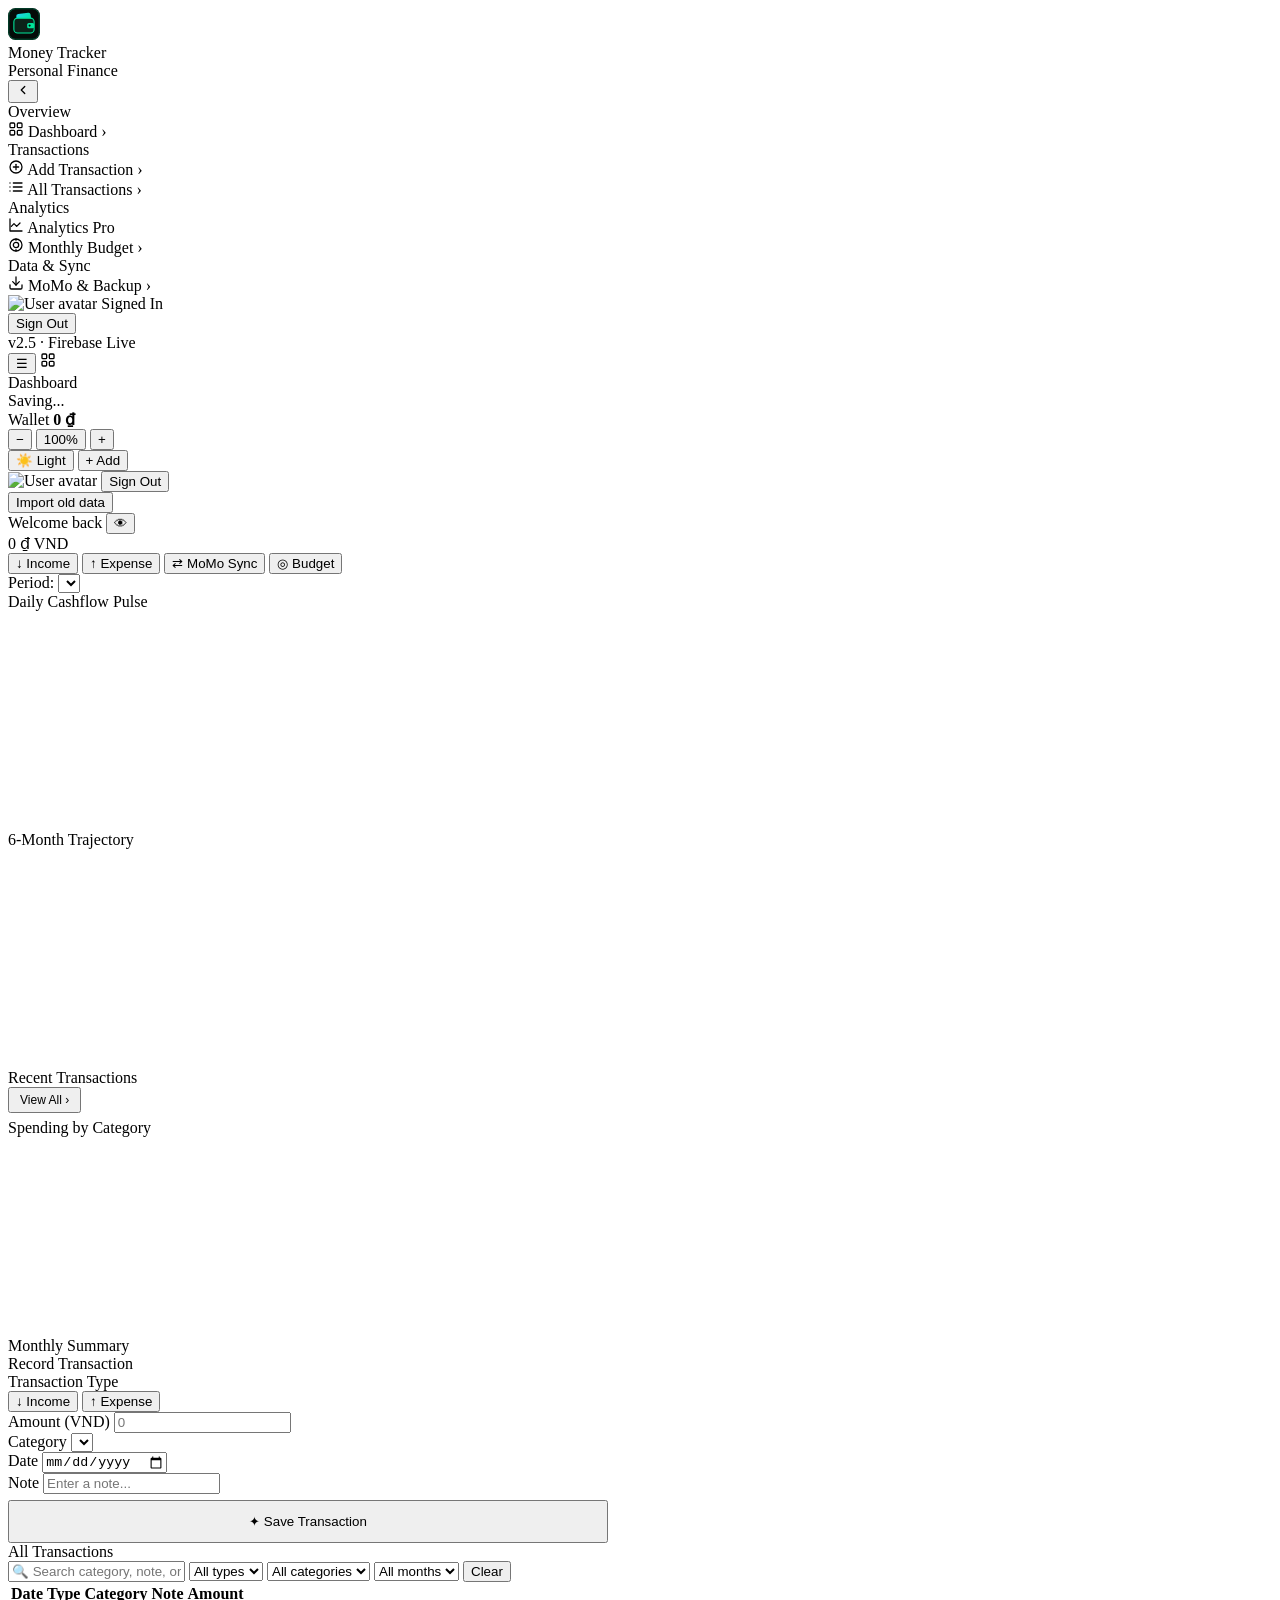
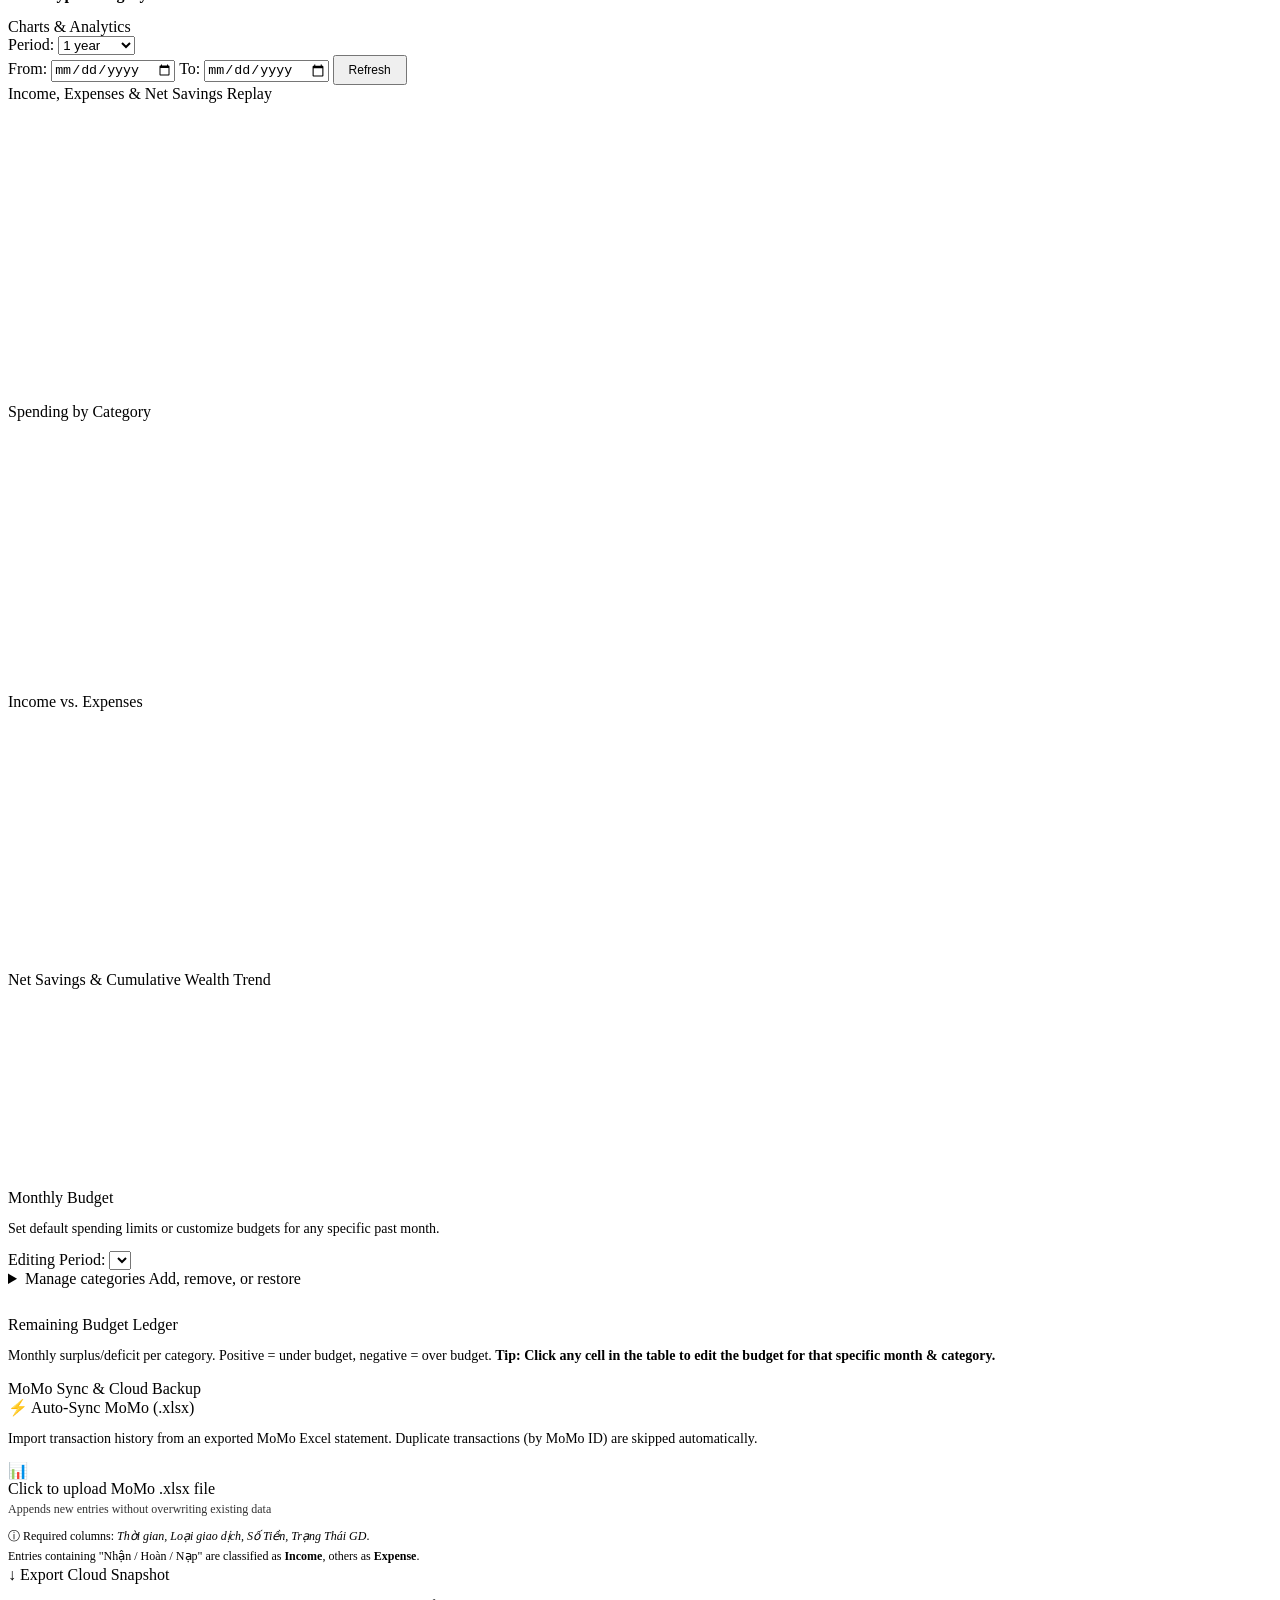
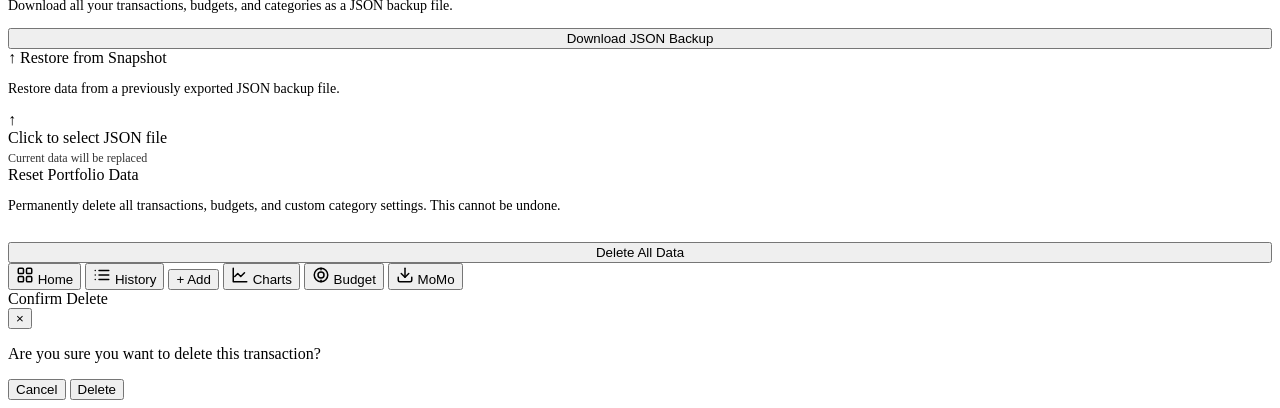
==== Web-App/public/index.html @ 8791481b "fix(security): harden WebView host allowlist, IPC receiver, Firestore rules, and CDN SRI" ====
<!DOCTYPE html>
<html lang="en">
<head>
<meta charset="UTF-8">
<meta name="viewport" content="width=device-width, initial-scale=1.0, minimum-scale=0.5, maximum-scale=5.0, user-scalable=yes, viewport-fit=cover">
<title>Money Tracker</title>
<link rel="icon" href="/icon-192.svg?v=19" type="image/svg+xml">
<link rel="manifest" href="/manifest.json">
<meta name="theme-color" content="#040A08">
<meta name="apple-mobile-web-app-capable" content="yes">
<meta name="apple-mobile-web-app-status-bar-style" content="black-translucent">
<link rel="preconnect" href="https://fonts.googleapis.com">
<link rel="preconnect" href="https://fonts.gstatic.com" crossorigin>
<link href="https://fonts.googleapis.com/css2?family=JetBrains+Mono:wght@500;600;700&family=Plus+Jakarta+Sans:wght@400;500;600;700;800&display=swap" rel="stylesheet">
<link rel="stylesheet" href="/assets/css/app.css">

<!-- Firebase SDKs (compat v10) -->
<script src="https://www.gstatic.com/firebasejs/10.7.0/firebase-app-compat.js"></script>
<script src="https://www.gstatic.com/firebasejs/10.7.0/firebase-auth-compat.js"></script>
<script src="https://www.gstatic.com/firebasejs/10.7.0/firebase-firestore-compat.js"></script>

<!-- Chart.js (pinned v4.4.8 with Subresource Integrity) -->
<script src="https://cdn.jsdelivr.net/npm/chart.js@4.4.8/dist/chart.umd.min.js" integrity="sha384-T/4KgSWuZEPozpPz7rnnp/5lDSnpY1VPJCojf1S81uTHS1E38qgLfMgVsAeRCWc4" crossorigin="anonymous"></script>
</head>
<body>

<!-- Loading Screen (shown while Firebase checks auth) -->
<div id="loading-screen">
  <div class="loading-spinner"></div>
</div>

<!-- Login Screen -->
<div id="login-screen" style="display:none">
  <div class="login-card">
    <div class="login-brand-badge">
      <svg width="52" height="52" viewBox="0 0 120 120" fill="none">
        <rect width="120" height="120" rx="28" fill="#040B08"/>
        <rect x="2" y="2" width="116" height="116" rx="26" stroke="#00E599" stroke-opacity="0.35" stroke-width="2.5"/>
        <rect x="30" y="24" width="54" height="36" rx="8" transform="rotate(-8 30 24)" fill="url(#loginWalletGrad)"/>
        <rect x="22" y="38" width="76" height="56" rx="14" fill="#0B2219" stroke="#00E599" stroke-width="3.2"/>
        <rect x="72" y="56" width="26" height="20" rx="6" fill="url(#loginWalletGrad)"/>
        <circle cx="81" cy="66" r="3.5" fill="#040B08"/>
        <defs>
          <linearGradient id="loginWalletGrad" x1="30" y1="24" x2="84" y2="60" gradientUnits="userSpaceOnUse">
            <stop stop-color="#22D3EE"/>
            <stop offset="1" stop-color="#00E599"/>
          </linearGradient>
        </defs>
      </svg>
    </div>
    <h1>Money <span>Tracker</span></h1>
    <p>Sign in to sync your financial portfolio across all your devices</p>
    <button id="google-signin-btn" onclick="signIn()">Sign in with Google</button>
    <p class="login-note">Your data is encrypted and stored securely on Firebase.</p>
  </div>
</div>

<!-- Sidebar overlay for mobile -->
<div id="sidebar-overlay" onclick="closeSidebar()"></div>

<!-- Sidebar -->
<nav id="sidebar">
  <div class="sidebar-header">
    <div class="sidebar-brand-row">
      <div class="sidebar-brand-logo" title="Money Tracker">
        <svg width="32" height="32" viewBox="0 0 120 120" fill="none">
          <rect width="120" height="120" rx="28" fill="#040B08"/>
          <rect x="3" y="3" width="114" height="114" rx="25" stroke="#00E599" stroke-opacity="0.4" stroke-width="3"/>
          <rect x="30" y="24" width="54" height="36" rx="8" transform="rotate(-8 30 24)" fill="url(#navWalletGrad)"/>
          <rect x="22" y="38" width="76" height="56" rx="14" fill="#0B2219" stroke="#00E599" stroke-width="4"/>
          <rect x="72" y="56" width="26" height="20" rx="6" fill="url(#navWalletGrad)"/>
          <circle cx="81" cy="66" r="4" fill="#040B08"/>
          <defs>
            <linearGradient id="navWalletGrad" x1="30" y1="24" x2="84" y2="60" gradientUnits="userSpaceOnUse">
              <stop stop-color="#22D3EE"/>
              <stop offset="1" stop-color="#00E599"/>
            </linearGradient>
          </defs>
        </svg>
      </div>
      <div class="sidebar-brand-text">
        <div class="sidebar-logo">Money <span>Tracker</span></div>
        <div class="sidebar-subtitle">Personal Finance</div>
      </div>
      <button type="button" id="sidebar-collapse-btn" class="sidebar-collapse-btn" onclick="toggleSidebarCollapse()" title="Collapse / Expand Sidebar" aria-label="Collapse or expand sidebar">
        <svg width="14" height="14" viewBox="0 0 24 24" fill="none" stroke="currentColor" stroke-width="2.2" stroke-linecap="round" stroke-linejoin="round"><polyline points="15 18 9 12 15 6"/></svg>
      </button>
    </div>
  </div>
  <div class="sidebar-nav">
    <div class="nav-section">Overview</div>
    <div class="nav-item active" role="button" tabindex="0" onclick="navigate('dashboard')" title="Dashboard">
      <span class="nav-item-left">
        <span class="nav-glyph">
          <svg width="16" height="16" viewBox="0 0 24 24" fill="none" stroke="currentColor" stroke-width="1.9" stroke-linecap="round" stroke-linejoin="round"><rect x="3" y="3" width="7" height="7" rx="1.5"/><rect x="14" y="3" width="7" height="7" rx="1.5"/><rect x="3" y="14" width="7" height="7" rx="1.5"/><rect x="14" y="14" width="7" height="7" rx="1.5"/></svg>
        </span>
        <span class="nav-label">Dashboard</span>
      </span>
      <span class="nav-chevron">›</span>
    </div>
    <div class="nav-section">Transactions</div>
    <div class="nav-item" role="button" tabindex="0" onclick="navigate('add')" title="Add Transaction">
      <span class="nav-item-left">
        <span class="nav-glyph">
          <svg width="16" height="16" viewBox="0 0 24 24" fill="none" stroke="currentColor" stroke-width="1.9" stroke-linecap="round" stroke-linejoin="round"><circle cx="12" cy="12" r="9"/><line x1="12" y1="8" x2="12" y2="16"/><line x1="8" y1="12" x2="16" y2="12"/></svg>
        </span>
        <span class="nav-label">Add Transaction</span>
      </span>
      <span class="nav-chevron">›</span>
    </div>
    <div class="nav-item" role="button" tabindex="0" onclick="navigate('list')" title="All Transactions">
      <span class="nav-item-left">
        <span class="nav-glyph">
          <svg width="16" height="16" viewBox="0 0 24 24" fill="none" stroke="currentColor" stroke-width="1.9" stroke-linecap="round" stroke-linejoin="round"><line x1="8" y1="6" x2="21" y2="6"/><line x1="8" y1="12" x2="21" y2="12"/><line x1="8" y1="18" x2="21" y2="18"/><line x1="3" y1="6" x2="3.01" y2="6"/><line x1="3" y1="12" x2="3.01" y2="12"/><line x1="3" y1="18" x2="3.01" y2="18"/></svg>
        </span>
        <span class="nav-label">All Transactions</span>
      </span>
      <span class="nav-chevron">›</span>
    </div>
    <div class="nav-section">Analytics</div>
    <div class="nav-item" role="button" tabindex="0" onclick="navigate('charts')" title="Analytics">
      <span class="nav-item-left">
        <span class="nav-glyph">
          <svg width="16" height="16" viewBox="0 0 24 24" fill="none" stroke="currentColor" stroke-width="1.9" stroke-linecap="round" stroke-linejoin="round"><path d="M3 3v18h18"/><polyline points="18 9 13 14 9 10 5 14"/></svg>
        </span>
        <span class="nav-label">Analytics</span>
      </span>
      <span class="nav-pro-badge">Pro</span>
    </div>
    <div class="nav-item" role="button" tabindex="0" onclick="navigate('budget')" title="Monthly Budget">
      <span class="nav-item-left">
        <span class="nav-glyph">
          <svg width="16" height="16" viewBox="0 0 24 24" fill="none" stroke="currentColor" stroke-width="1.9" stroke-linecap="round" stroke-linejoin="round"><circle cx="12" cy="12" r="9"/><circle cx="12" cy="12" r="4"/><line x1="12" y1="3" x2="12" y2="5"/><line x1="12" y1="19" x2="12" y2="21"/></svg>
        </span>
        <span class="nav-label">Monthly Budget</span>
      </span>
      <span class="nav-chevron">›</span>
    </div>
    <div class="nav-section">Data &amp; Sync</div>
    <div class="nav-item" role="button" tabindex="0" onclick="navigate('export')" title="MoMo &amp; Backup">
      <span class="nav-item-left">
        <span class="nav-glyph">
          <svg width="16" height="16" viewBox="0 0 24 24" fill="none" stroke="currentColor" stroke-width="1.9" stroke-linecap="round" stroke-linejoin="round"><path d="M21 15v4a2 2 0 0 1-2 2H5a2 2 0 0 1-2-2v-4"/><polyline points="7 10 12 15 17 10"/><line x1="12" y1="15" x2="12" y2="3"/></svg>
        </span>
        <span class="nav-label">MoMo &amp; Backup</span>
      </span>
      <span class="nav-chevron">›</span>
    </div>
  </div>
  <div class="sidebar-mobile-user" id="sidebar-mobile-user">
    <div class="sidebar-mobile-user-info">
      <img id="sidebar-user-avatar" src="/icon-192.svg" alt="User avatar">
      <span id="sidebar-user-name">Signed In</span>
    </div>
    <button type="button" class="sidebar-signout-btn" onclick="signOut()">Sign Out</button>
  </div>
  <div class="sidebar-footer" title="v2.5 · Firebase Live">
    <span class="live-status-dot"></span>
    <span class="sidebar-footer-text">v2.5 · Firebase Live</span>
  </div>
</nav>

<!-- Main content -->
<div id="main">
  <header class="topbar">
    <div class="topbar-left">
      <button id="menu-toggle" onclick="toggleSidebar()" aria-label="Toggle Menu">&#9776;</button>
      <span class="topbar-glyph">
        <svg width="16" height="16" viewBox="0 0 24 24" fill="none" stroke="currentColor" stroke-width="2" stroke-linecap="round" stroke-linejoin="round"><rect x="3" y="3" width="7" height="7" rx="1.5"/><rect x="14" y="3" width="7" height="7" rx="1.5"/><rect x="3" y="14" width="7" height="7" rx="1.5"/><rect x="14" y="14" width="7" height="7" rx="1.5"/></svg>
      </span>
      <div class="topbar-title" id="page-title">Dashboard</div>
    </div>
    <div class="topbar-actions">
      <div id="sync-indicator" title="Syncing...">
        <div class="sync-dot"></div>
        <span>Saving...</span>
      </div>
      <div class="topbar-wallet-pill" title="Net Balance (All-Time)">
        <span class="wallet-label">Wallet</span>
        <strong id="topbar-wallet-balance" class="sensitive-amount">0 ₫</strong>
      </div>
      <span class="current-month-label" id="current-month-label"></span>
      <div class="topbar-zoom-pill" role="group" aria-label="Interface Zoom">
        <button type="button" class="zoom-step-btn" onclick="adjustUiZoom(-10)" title="Zoom Out" aria-label="Zoom out">−</button>
        <button type="button" class="zoom-reset-btn" id="ui-zoom-label" onclick="resetUiZoom()" title="Reset Zoom to 100%" aria-label="Reset zoom">100%</button>
        <button type="button" class="zoom-step-btn" onclick="adjustUiZoom(10)" title="Zoom In" aria-label="Zoom in">+</button>
      </div>
      <button type="button" class="btn btn-outline theme-toggle-btn" id="theme-toggle-btn" onclick="toggleTheme()" title="Switch Light / Dark Mode" aria-label="Toggle Light or Dark Mode">
        ☀️ Light
      </button>
      <button class="btn btn-primary topbar-add-btn" onclick="navigate('add')">+ Add</button>
      <div class="topbar-user">
        <img id="user-avatar" src="/icon-192.svg" alt="User avatar">
        <span id="user-name"></span>
        <button id="signout-btn" onclick="signOut()">Sign Out</button>
      </div>
    </div>
  </header>

  <!-- DASHBOARD -->
  <div class="page active" id="page-dashboard">
    <!-- Migration banner -->
    <div id="migrate-banner">
      <span></span>
      <button>Import old data</button>
    </div>

    <!-- Genesis FX Hero Balance & Quick Action Banner -->
    <div class="gfx-hero-banner">
      <div class="gfx-hero-left">
        <div class="gfx-greeting-row">
          <span id="hero-greeting">Welcome back</span>
          <button type="button" class="gfx-eye-btn" id="privacy-toggle-btn" onclick="togglePrivacyMask()" title="Hide / Show balances" aria-label="Toggle balance visibility">👁</button>
        </div>
        <div class="gfx-balance-row">
          <span id="hero-balance-value" class="gfx-hero-number sensitive-amount">0 ₫</span>
          <span class="gfx-currency-tag">VND</span>
        </div>
        <div id="hero-balance-delta" class="gfx-delta-row"></div>
      </div>

      <div class="gfx-hero-actions">
        <button type="button" class="btn btn-primary gfx-pill-cta" onclick="quickAddTransaction('income')">
          ↓ Income
        </button>
        <button type="button" class="btn btn-outline gfx-pill-action" onclick="quickAddTransaction('expense')">
          ↑ Expense
        </button>
        <button type="button" class="btn btn-outline gfx-pill-action" onclick="navigate('export')">
          ⇄ MoMo Sync
        </button>
        <button type="button" class="btn btn-outline gfx-pill-action" onclick="navigate('budget')">
          ◎ Budget
        </button>
      </div>
    </div>

    <!-- Month selector bar -->
    <div class="dash-month-bar">
      <label for="dash-month-select">Period:</label>
      <select id="dash-month-select" onchange="onDashMonthChange()"></select>
      <span id="dash-month-summary" class="month-summary sensitive-amount"></span>
    </div>

    <!-- 4 Genesis FX Mini-Chart KPI Cards -->
    <div class="summary-grid" id="summary-grid"></div>

    <div class="dash-grid">
      <div class="card chart-full">
        <div class="card-header">
          <div class="card-title">Daily Cashflow Pulse</div>
        </div>
        <div class="card-body">
          <div class="chart-container" style="height:220px">
            <canvas id="dashDailyChart"></canvas>
          </div>
        </div>
      </div>
    </div>
    <div class="dash-grid">
      <div class="card">
        <div class="card-header">
          <div class="card-title">6-Month Trajectory</div>
        </div>
        <div class="card-body">
          <div class="chart-container" style="height:220px">
            <canvas id="dashMiniChart"></canvas>
          </div>
        </div>
      </div>
      <div class="card">
        <div class="card-header">
          <div class="card-title">Recent Transactions</div>
          <button type="button" class="btn btn-outline" style="padding:4px 10px;font-size:12px" onclick="navigate('list')">View All ›</button>
        </div>
        <div class="card-body" id="recent-list" style="padding-top:6px"></div>
      </div>
    </div>
    <div class="dash-grid">
      <div class="card">
        <div class="card-header">
          <div class="card-title">Spending by Category</div>
        </div>
        <div class="card-body">
          <div class="dash-pie-layout">
            <div class="chart-container" style="height:200px">
              <canvas id="dashPieChart"></canvas>
            </div>
            <div id="dashPieLegend" style="font-size:12px;display:flex;flex-direction:column;gap:6px"></div>
          </div>
        </div>
      </div>
      <div class="card">
        <div class="card-header">
          <div class="card-title">Monthly Summary</div>
        </div>
        <div class="card-body" id="month-stats"></div>
      </div>
    </div>
  </div>

  <!-- ADD TRANSACTION -->
  <div class="page" id="page-add">
    <div class="section-title">Record Transaction</div>
    <div class="card gfx-card-glow" style="max-width:600px">
      <div class="card-body">
        <form id="tx-form" onsubmit="submitTransaction(event)">
          <div class="form-grid">
            <div class="form-group full">
              <label>Transaction Type</label>
              <div class="type-toggle">
                <button type="button" class="type-btn income active" id="type-income" onclick="setType('income')">↓ Income</button>
                <button type="button" class="type-btn expense" id="type-expense" onclick="setType('expense')">↑ Expense</button>
              </div>
            </div>
            <div class="form-group">
              <label for="f-amount-display">Amount (VND)</label>
              <input type="text" id="f-amount-display" placeholder="0" required>
              <input type="hidden" id="f-amount">
            </div>
            <div class="form-group">
              <label for="f-category">Category</label>
              <select id="f-category" required></select>
            </div>
            <div class="form-group">
              <label for="f-date">Date</label>
              <input type="date" id="f-date" required>
            </div>
            <div class="form-group">
              <label for="f-note">Note</label>
              <input type="text" id="f-note" placeholder="Enter a note...">
            </div>
            <div class="form-group full" style="margin-top:6px">
              <button type="submit" class="btn btn-primary" style="width:100%;justify-content:center;padding:12px">
                ✦ Save Transaction
              </button>
            </div>
          </div>
        </form>
      </div>
    </div>
  </div>

  <!-- TRANSACTION LIST -->
  <div class="page" id="page-list">
    <div class="section-title">All Transactions</div>
    <div class="filter-bar">
      <input type="text" id="search-input" placeholder="🔍 Search category, note, or amount..." oninput="renderList()">
      <select id="filter-type" onchange="renderList()">
        <option value="">All types</option>
        <option value="income">Income</option>
        <option value="expense">Expense</option>
      </select>
      <select id="filter-category" onchange="renderList()">
        <option value="">All categories</option>
      </select>
      <select id="filter-month" onchange="renderList()">
        <option value="">All months</option>
      </select>
      <button class="btn btn-outline" onclick="clearFilters()">Clear</button>
    </div>
    <div class="tx-table-wrap">
      <table>
        <thead>
          <tr>
            <th>Date</th>
            <th>Type</th>
            <th>Category</th>
            <th>Note</th>
            <th style="text-align:right">Amount</th>
            <th></th>
          </tr>
        </thead>
        <tbody id="tx-tbody"></tbody>
      </table>
    </div>
    <div id="list-empty" class="empty-state" style="display:none">
      <div class="es-icon">—</div>
      <div class="es-text">No matching transactions</div>
    </div>
    <div id="list-summary" style="margin-top:12px;font-size:12px;color:var(--text-muted)"></div>
  </div>

  <!-- CHARTS -->
  <div class="page charts-page" id="page-charts">
    <div class="section-title">Charts &amp; Analytics</div>
    <div class="chart-controls-row">
      <label for="chart-preset">Period:</label>
      <select id="chart-preset" onchange="onPresetChange()">
        <option value="6">6 months</option>
        <option value="12" selected>1 year</option>
        <option value="24">2 years</option>
        <option value="60">5 years</option>
        <option value="120">10 years</option>
        <option value="0">Custom</option>
      </select>
      <div class="ctrl-sep"></div>
      <label for="chart-date-from">From:</label>
      <input type="date" id="chart-date-from" onchange="onDateRangeChange()">
      <label for="chart-date-to">To:</label>
      <input type="date" id="chart-date-to" onchange="onDateRangeChange()">
      <button class="btn btn-primary" onclick="applyChartRange()" style="padding:6px 14px;font-size:12px">Refresh</button>
    </div>
    <div class="charts-grid">
      <div class="card gfx-card-glow chart-full">
        <div class="card-header">
          <div class="card-title">Income, Expenses &amp; Net Savings Replay</div>
        </div>
        <div class="card-body">
          <div class="chart-container" style="height:300px">
            <canvas id="mainChart"></canvas>
          </div>
        </div>
      </div>
      <div class="card">
        <div class="card-header">
          <div class="card-title">Spending by Category</div>
        </div>
        <div class="card-body">
          <div class="chart-container" style="height:260px">
            <canvas id="pieChart"></canvas>
          </div>
          <div id="pieLegend" style="margin-top:12px;display:flex;flex-wrap:wrap;gap:8px;font-size:12px"></div>
        </div>
      </div>
      <div class="card">
        <div class="card-header">
          <div class="card-title">Income vs. Expenses</div>
        </div>
        <div class="card-body">
          <div class="chart-container" style="height:260px">
            <canvas id="compareChart"></canvas>
          </div>
        </div>
      </div>
      <div class="card chart-full">
        <div class="card-header">
          <div class="card-title">Net Savings &amp; Cumulative Wealth Trend</div>
        </div>
        <div class="card-body">
          <div class="chart-container" style="height:200px">
            <canvas id="savingChart"></canvas>
          </div>
        </div>
      </div>
    </div>
  </div>

  <!-- BUDGET -->
  <div class="page" id="page-budget">
    <div class="section-title">Monthly Budget</div>
    <p style="font-size:14px;color:var(--text-muted);margin-bottom:14px">Set default spending limits or customize budgets for any specific past month.</p>

    <div class="dash-month-bar">
      <label for="budget-month-select">Editing Period:</label>
      <select id="budget-month-select" onchange="onBudgetMonthChange()"></select>
      <span id="budget-period-hint" style="font-size:12px;color:var(--text-muted)"></span>
      <button type="button" id="budget-reset-month-btn" class="btn btn-outline" style="display:none;margin-left:auto;padding:5px 12px;font-size:12px" onclick="resetSelectedMonthBudgets()">
        ↺ Reset Month to Default
      </button>
    </div>

    <div class="budget-grid" id="budget-grid"></div>
    <div id="budget-total"></div>

    <details class="card category-manager-card">
      <summary class="category-manager-summary">
        <span>Manage categories</span>
        <span class="category-manager-summary-note">Add, remove, or restore</span>
      </summary>
      <div class="card-body category-manager-body">
        <p class="category-manager-description">Add income or expense categories for transactions and reports. Expense categories can also have budgets. Removed categories stay attached to past transactions and analytics, and can be restored.</p>
        <form id="category-form" class="category-form" onsubmit="addCategory(event)" autocomplete="off">
          <div class="form-group">
            <label for="category-type">Type</label>
            <select id="category-type" required>
              <option value="expense" selected>Expense</option>
              <option value="income">Income</option>
            </select>
          </div>
          <div class="form-group category-icon-field">
            <label for="category-icon">Icon</label>
            <input type="text" id="category-icon" maxlength="16" placeholder="e.g. 🐾">
          </div>
          <div class="form-group category-name-field">
            <label for="category-name">Category name</label>
            <input type="text" id="category-name" maxlength="40" placeholder="e.g. Pets" required>
          </div>
          <button type="submit" class="btn btn-primary category-add-btn">+ Add category</button>
          <div id="category-form-error" class="form-error" role="alert" aria-live="assertive"></div>
        </form>
        <div id="category-manager-list" class="category-manager-list"></div>
      </div>
    </details>

    <div style="margin-top:28px">
      <div class="section-title">Remaining Budget Ledger</div>
      <p style="font-size:14px;color:var(--text-muted);margin-bottom:16px">Monthly surplus/deficit per category. Positive = under budget, negative = over budget. <strong>Tip: Click any cell in the table to edit the budget for that specific month &amp; category.</strong></p>
      <div id="remaining-budget-container"></div>
    </div>
  </div>

  <!-- EXPORT/IMPORT -->
  <div class="page" id="page-export">
    <div class="section-title">MoMo Sync &amp; Cloud Backup</div>

    <!-- Native Android MoMo Auto-Import Settings (Shown automatically when running inside Android WebView) -->
    <div id="momo-settings" class="card gfx-card-glow" style="display:none;max-width:920px;margin-bottom:16px">
      <div class="card-header"><div class="card-title">📱 MoMo Auto-Import (Android Native Service)</div></div>
      <div class="card-body">
        <p style="font-size:13px;color:var(--text-muted);margin-bottom:14px">
          Automatically capture MoMo transactions on this device. Grant the <b>2 permissions</b> below to enable real-time capture.
        </p>
        <div class="momo-settings-rows">
          <div class="momo-perm-row">
            <div>
              <div style="font-size:13px;font-weight:600">Notification Access <span style="font-size:12px;color:var(--text-muted)">(Incoming transfers)</span></div>
              <div id="momo-perm-status" style="font-size:12px;margin-top:2px">
                <span style="color:var(--text-muted)">● Checking...</span>
              </div>
            </div>
            <button id="momo-perm-btn" class="btn btn-primary" onclick="openNotifSettings()" style="font-size:12px;padding:6px 14px">
              Grant Permission
            </button>
          </div>
          <div class="momo-perm-row">
            <div>
              <div style="font-size:13px;font-weight:600">Accessibility Service <span style="font-size:12px;color:var(--text-muted)">(Outgoing payments)</span></div>
              <div id="momo-acc-status" style="font-size:12px;margin-top:2px">
                <span style="color:var(--text-muted)">● Checking...</span>
              </div>
            </div>
            <button id="momo-acc-btn" class="btn btn-primary" onclick="openAccessibilitySettings()" style="font-size:12px;padding:6px 14px">
              Grant Permission
            </button>
          </div>
          <div class="momo-perm-row">
            <div>
              <div style="font-size:13px;font-weight:600">Auto-Add Transactions</div>
              <div id="momo-toggle-status" style="font-size:12px;margin-top:2px;color:var(--text-muted)">Loading...</div>
            </div>
            <button id="momo-toggle-btn" class="btn btn-outline" onclick="toggleMomoAutoAdd()" style="font-size:12px;padding:6px 14px">
              Toggle
            </button>
          </div>
          <div style="font-size:12px;color:var(--text-muted);line-height:1.6;padding:2px 0">
            ⓘ Captured transactions are auto-categorized as "Other" and can be edited anytime in All Transactions. Duplicate notifications are filtered automatically.
          </div>
          <div class="momo-perm-row">
            <div>
              <div style="font-size:13px;font-weight:600">Test Integration</div>
              <div style="font-size:12px;margin-top:2px;color:var(--text-muted)">Simulate a MoMo notification to verify setup</div>
            </div>
            <button class="btn btn-outline" onclick="testMomoTransaction()" style="font-size:12px;padding:6px 14px">
              Test
            </button>
          </div>
        </div>
      </div>
    </div>

    <div class="export-grid">
      <!-- MoMo Excel Import -->
      <div class="card gfx-card-glow">
        <div class="card-header"><div class="card-title">⚡ Auto-Sync MoMo (.xlsx)</div></div>
        <div class="card-body">
          <p style="font-size:14px;color:var(--text-muted);margin-bottom:14px">
            Import transaction history from an exported MoMo Excel statement. Duplicate transactions (by MoMo ID) are skipped automatically.
          </p>
          <div class="import-area" onclick="document.getElementById('import-momo-file').click()">
            <div class="ia-icon">📊</div>
            <div>Click to upload MoMo .xlsx file</div>
            <div style="font-size:12px;margin-top:4px;opacity:0.8">Appends new entries without overwriting existing data</div>
          </div>
          <input type="file" id="import-momo-file" accept=".xlsx,.xls" style="display:none" onchange="importMomoXlsx(event)">
          <div style="font-size:12px;color:var(--text-muted);margin-top:10px;line-height:1.6">
            ⓘ Required columns: <em>Thời gian, Loại giao dịch, Số Tiền, Trạng Thái GD</em>.<br>
            Entries containing "Nhận / Hoàn / Nạp" are classified as <strong>Income</strong>, others as <strong>Expense</strong>.
          </div>
        </div>
      </div>

      <!-- Export JSON -->
      <div class="card">
        <div class="card-header"><div class="card-title">↓ Export Cloud Snapshot</div></div>
        <div class="card-body">
          <p style="font-size:14px;color:var(--text-muted);margin-bottom:14px">Download all your transactions, budgets, and categories as a JSON backup file.</p>
          <div id="export-stats" style="margin-bottom:14px;font-size:12px;color:var(--text-muted)"></div>
          <button class="btn btn-primary" onclick="exportData()" style="width:100%;justify-content:center">
            Download JSON Backup
          </button>
        </div>
      </div>

      <!-- Import JSON -->
      <div class="card">
        <div class="card-header"><div class="card-title">↑ Restore from Snapshot</div></div>
        <div class="card-body">
          <p style="font-size:14px;color:var(--text-muted);margin-bottom:14px">Restore data from a previously exported JSON backup file.</p>
          <div class="import-area" onclick="document.getElementById('import-file').click()">
            <div class="ia-icon">&#8593;</div>
            <div>Click to select JSON file</div>
            <div style="font-size:12px;margin-top:4px;opacity:0.8">Current data will be replaced</div>
          </div>
          <input type="file" id="import-file" accept=".json" style="display:none" onchange="importData(event)">
        </div>
      </div>

      <!-- Danger Zone -->
      <div class="card">
        <div class="card-header"><div class="card-title">Reset Portfolio Data</div></div>
        <div class="card-body" style="display:flex;flex-direction:column;justify-content:space-between;gap:14px">
          <p style="font-size:14px;color:var(--text-muted)">Permanently delete all transactions, budgets, and custom category settings. This cannot be undone.</p>
          <button class="btn btn-danger" onclick="clearData()" style="width:100%;justify-content:center">Delete All Data</button>
        </div>
      </div>
    </div>
  </div>
</div>

<!-- Mobile Bottom Navigation Bar (Phone / Android Viewports <= 740px) -->
<nav id="mobile-bottom-nav" class="mobile-bottom-nav" aria-label="Mobile Navigation">
  <button type="button" class="mnav-item active" data-page="dashboard" onclick="navigate('dashboard')">
    <svg width="18" height="18" viewBox="0 0 24 24" fill="none" stroke="currentColor" stroke-width="2" stroke-linecap="round" stroke-linejoin="round"><rect x="3" y="3" width="7" height="7" rx="1.5"/><rect x="14" y="3" width="7" height="7" rx="1.5"/><rect x="3" y="14" width="7" height="7" rx="1.5"/><rect x="14" y="14" width="7" height="7" rx="1.5"/></svg>
    <span>Home</span>
  </button>
  <button type="button" class="mnav-item" data-page="list" onclick="navigate('list')">
    <svg width="18" height="18" viewBox="0 0 24 24" fill="none" stroke="currentColor" stroke-width="2" stroke-linecap="round" stroke-linejoin="round"><line x1="8" y1="6" x2="21" y2="6"/><line x1="8" y1="12" x2="21" y2="12"/><line x1="8" y1="18" x2="21" y2="18"/><line x1="3" y1="6" x2="3.01" y2="6"/><line x1="3" y1="12" x2="3.01" y2="12"/><line x1="3" y1="18" x2="3.01" y2="18"/></svg>
    <span>History</span>
  </button>
  <button type="button" class="mnav-item mnav-add" data-page="add" onclick="navigate('add')">
    <span class="mnav-add-circle">+</span>
    <span>Add</span>
  </button>
  <button type="button" class="mnav-item" data-page="charts" onclick="navigate('charts')">
    <svg width="18" height="18" viewBox="0 0 24 24" fill="none" stroke="currentColor" stroke-width="2" stroke-linecap="round" stroke-linejoin="round"><path d="M3 3v18h18"/><polyline points="18 9 13 14 9 10 5 14"/></svg>
    <span>Charts</span>
  </button>
  <button type="button" class="mnav-item" data-page="budget" onclick="navigate('budget')">
    <svg width="18" height="18" viewBox="0 0 24 24" fill="none" stroke="currentColor" stroke-width="2" stroke-linecap="round" stroke-linejoin="round"><circle cx="12" cy="12" r="9"/><circle cx="12" cy="12" r="4"/><line x1="12" y1="3" x2="12" y2="5"/><line x1="12" y1="19" x2="12" y2="21"/></svg>
    <span>Budget</span>
  </button>
  <button type="button" class="mnav-item" data-page="export" onclick="navigate('export')">
    <svg width="18" height="18" viewBox="0 0 24 24" fill="none" stroke="currentColor" stroke-width="2" stroke-linecap="round" stroke-linejoin="round"><path d="M21 15v4a2 2 0 0 1-2 2H5a2 2 0 0 1-2-2v-4"/><polyline points="7 10 12 15 17 10"/><line x1="12" y1="15" x2="12" y2="3"/></svg>
    <span>MoMo</span>
  </button>
</nav>

<!-- Delete/Edit confirmation modal -->
<div class="modal-overlay" id="delete-modal">
  <div class="modal" role="dialog" aria-modal="true" aria-labelledby="modal-title">
    <div class="modal-header">
      <div class="modal-title" id="modal-title">Confirm Delete</div>
      <button class="modal-close" onclick="closeModal()" aria-label="Close dialog">&times;</button>
    </div>
    <div class="modal-body" id="modal-body">
      <p style="color:var(--text-muted)">Are you sure you want to delete this transaction?</p>
    </div>
    <div class="modal-footer" id="modal-footer">
      <button class="btn btn-outline" onclick="closeModal()">Cancel</button>
      <button class="btn btn-danger" id="confirm-delete-btn">Delete</button>
    </div>
  </div>
</div>

<!-- Toast container -->
<div id="toast-container" aria-live="polite"></div>

<!-- SheetJS v0.20.3 for Excel import (patched CVE-2023-30533 & CVE-2024-22363 with SRI) -->
<script src="https://cdn.sheetjs.com/xlsx-0.20.3/package/dist/xlsx.full.min.js" integrity="sha384-EnyY0/GSHQGSxSgMwaIPzSESbqoOLSexfnSMN2AP+39Ckmn92stwABZynq1JyzdT" crossorigin="anonymous"></script>

<!-- App scripts -->
<script src="/assets/js/config.js"></script>
<script src="/assets/js/auth.js"></script>
<script src="/assets/js/categories.js"></script>
<script src="/assets/js/db.js"></script>
<script src="/assets/js/app.js"></script>
<script src="/assets/js/dashboard.js"></script>
<script src="/assets/js/transactions.js"></script>
<script src="/assets/js/charts.js"></script>
<script src="/assets/js/budget.js"></script>
<script src="/assets/js/dataio.js"></script>

<!-- Service Worker Registration -->
<script>
if ('serviceWorker' in navigator) {
  window.addEventListener('load', () => {
    navigator.serviceWorker.register('/sw.js')
      .then(reg => console.log('SW registered:', reg.scope))
      .catch(err => console.warn('SW registration failed:', err));
  });
}
</script>
</body>
</html>
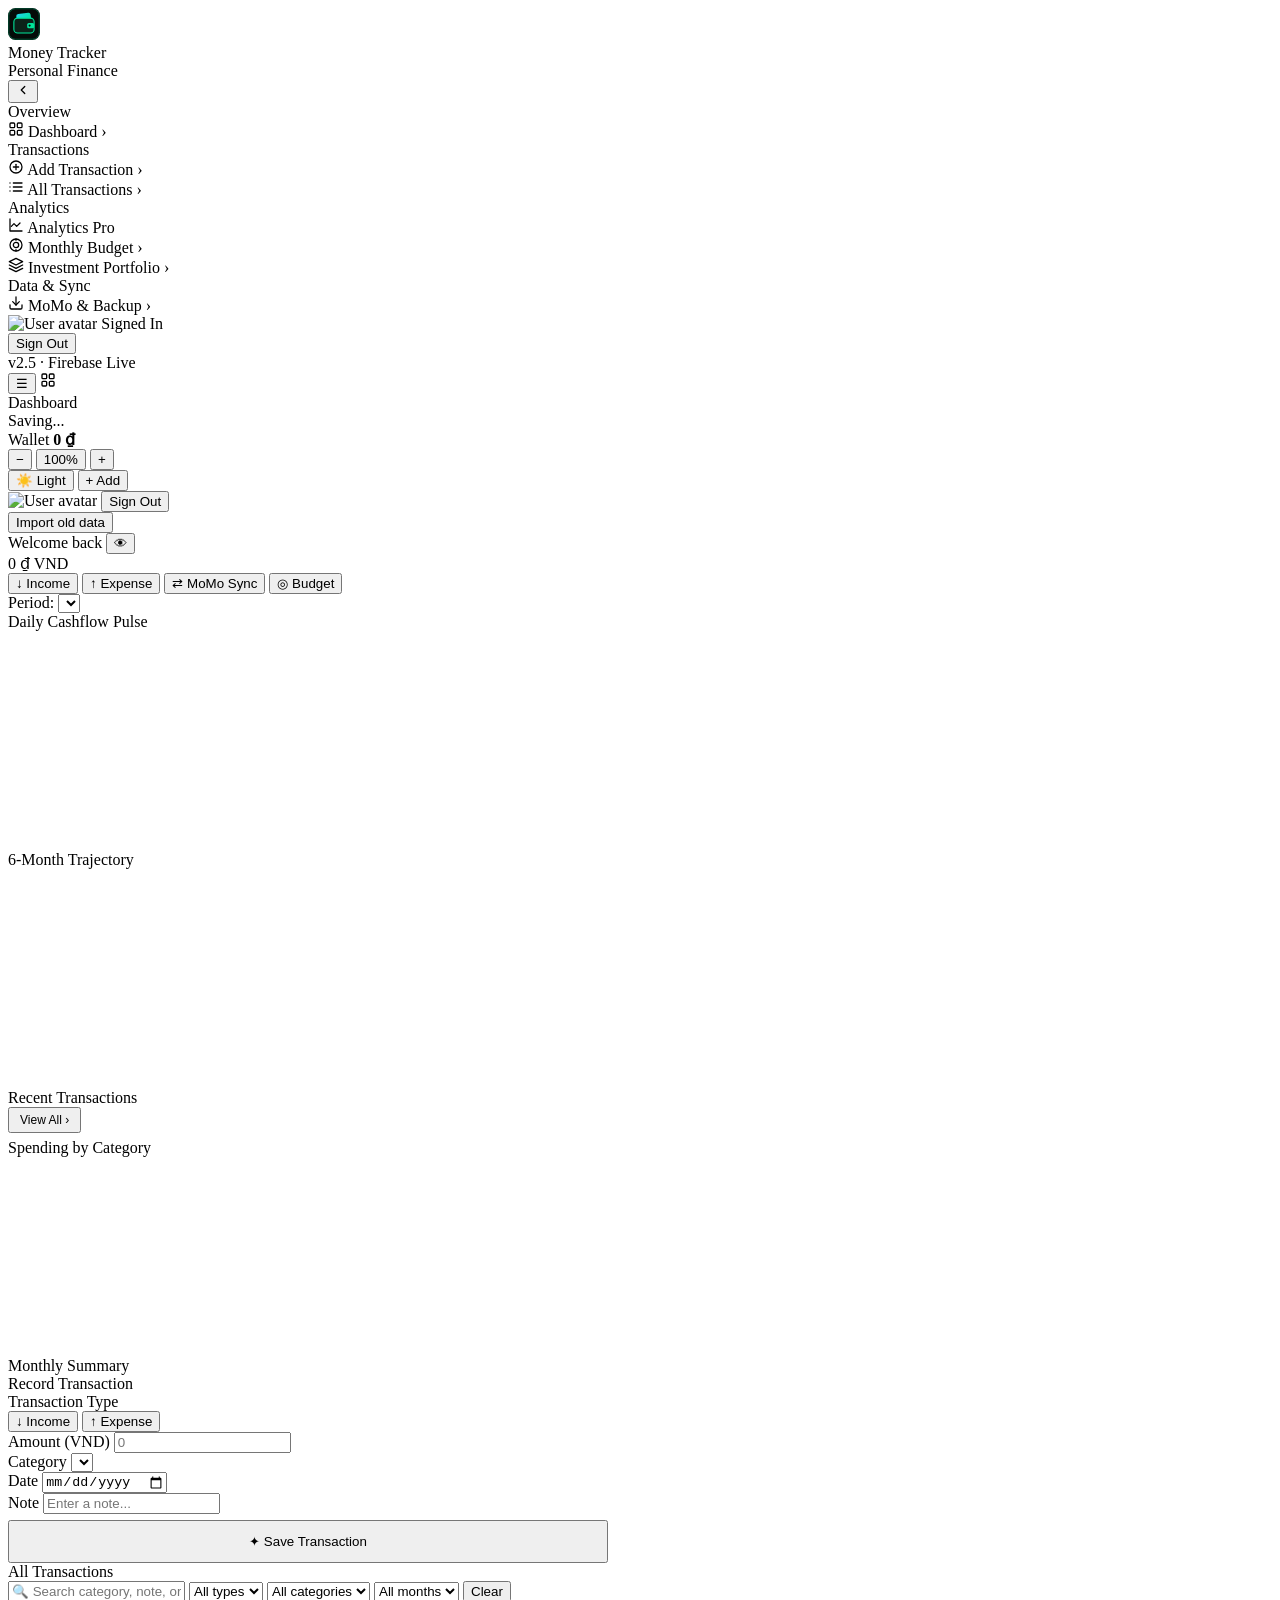
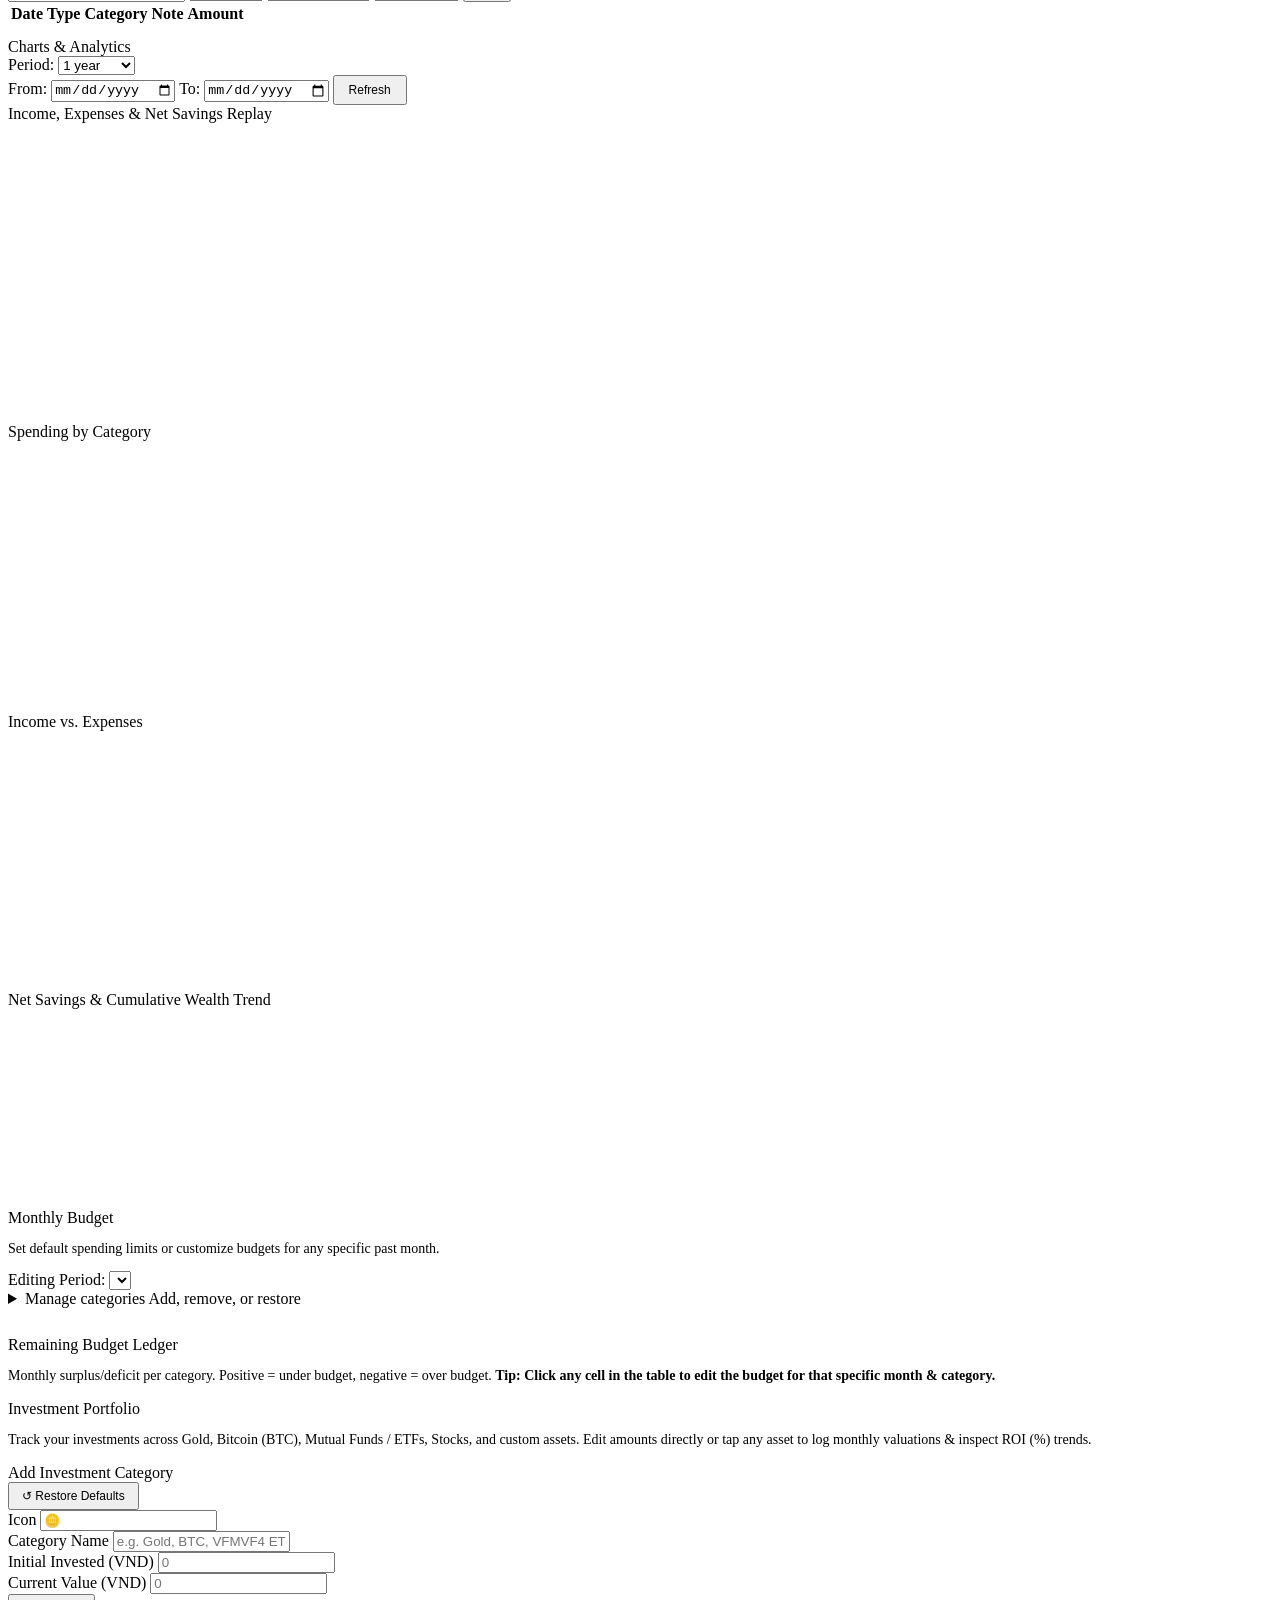
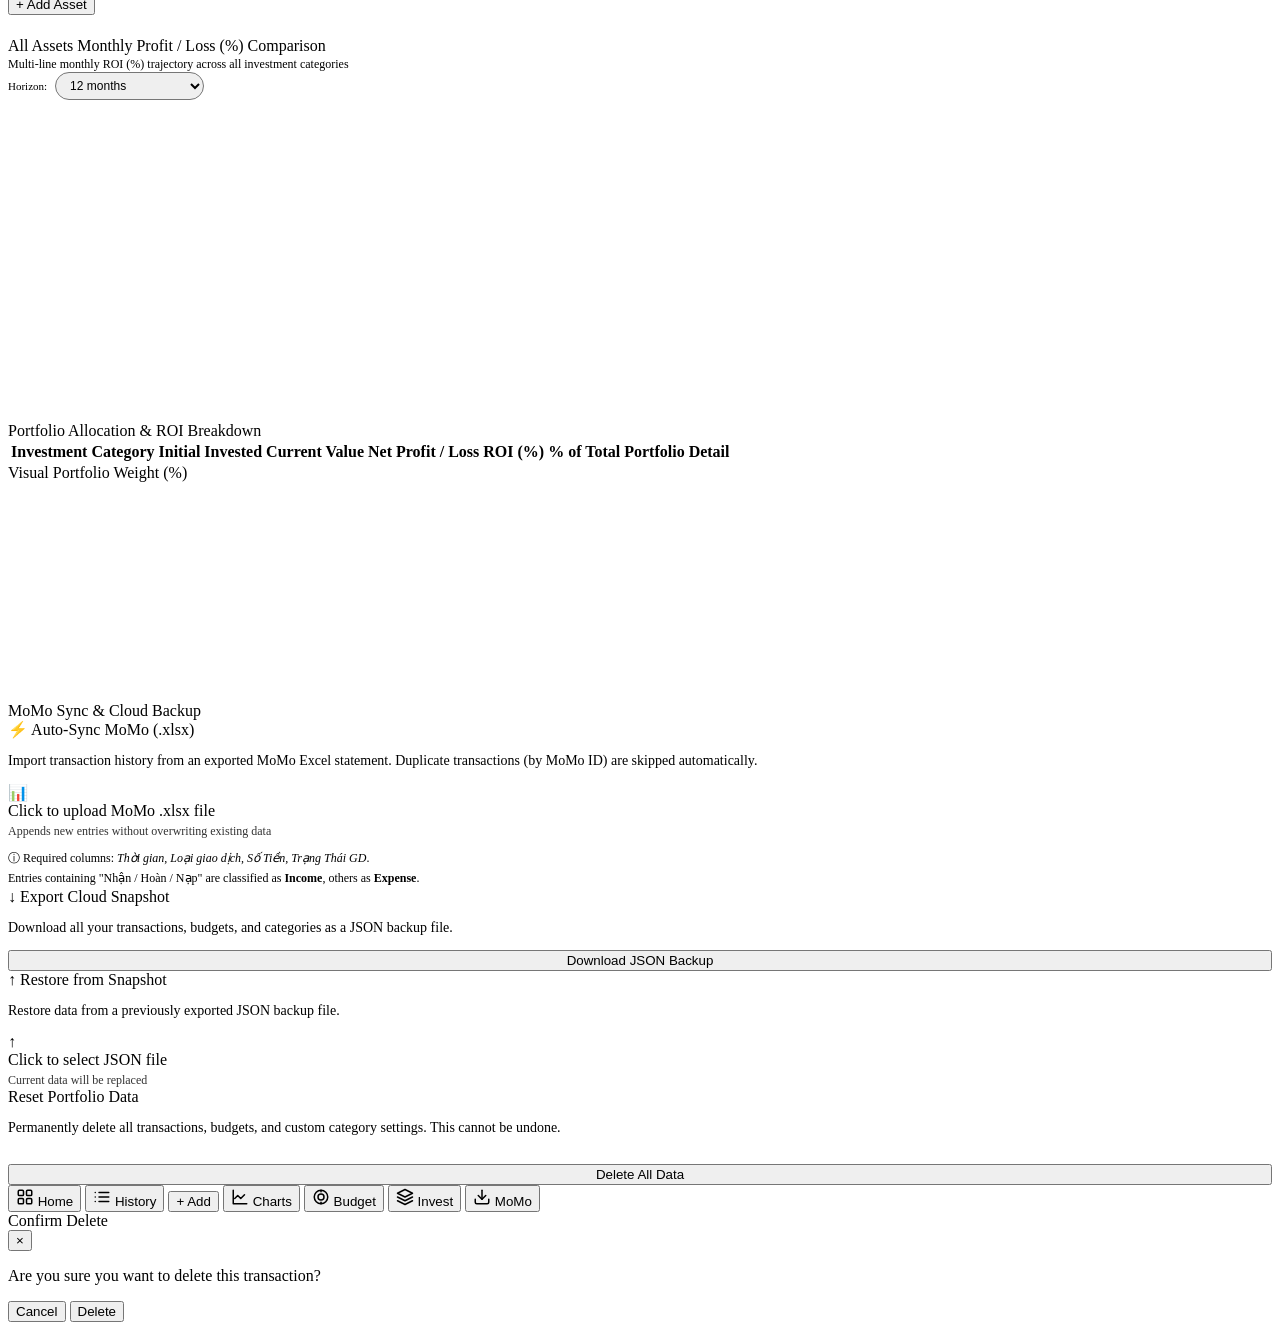
==== commit 8e52228e: "feat(portfolio): add Investment Portfolio tab with allocation breakdown and monthly ROI charts" ====
--- a/Web-App/public/index.html
+++ b/Web-App/public/index.html
@@ -136,6 +136,15 @@
       </span>
       <span class="nav-chevron">›</span>
     </div>
+    <div class="nav-item" role="button" tabindex="0" onclick="navigate('portfolio')" title="Investment Portfolio">
+      <span class="nav-item-left">
+        <span class="nav-glyph">
+          <svg width="16" height="16" viewBox="0 0 24 24" fill="none" stroke="currentColor" stroke-width="1.9" stroke-linecap="round" stroke-linejoin="round"><polygon points="12 2 2 7 12 12 22 7 12 2"/><polyline points="2 17 12 22 22 17"/><polyline points="2 12 12 17 22 12"/></svg>
+        </span>
+        <span class="nav-label">Investment Portfolio</span>
+      </span>
+      <span class="nav-chevron">›</span>
+    </div>
     <div class="nav-section">Data &amp; Sync</div>
     <div class="nav-item" role="button" tabindex="0" onclick="navigate('export')" title="MoMo &amp; Backup">
       <span class="nav-item-left">
@@ -497,6 +506,178 @@
       <div class="section-title">Remaining Budget Ledger</div>
       <p style="font-size:14px;color:var(--text-muted);margin-bottom:16px">Monthly surplus/deficit per category. Positive = under budget, negative = over budget. <strong>Tip: Click any cell in the table to edit the budget for that specific month &amp; category.</strong></p>
       <div id="remaining-budget-container"></div>
+    </div>
+  </div>
+
+  <!-- INVESTMENT PORTFOLIO -->
+  <div class="page" id="page-portfolio">
+    <div class="section-title">Investment Portfolio</div>
+    <p style="font-size:14px;color:var(--text-muted);margin-bottom:16px">
+      Track your investments across Gold, Bitcoin (BTC), Mutual Funds / ETFs, Stocks, and custom assets. Edit amounts directly or tap any asset to log monthly valuations &amp; inspect ROI (%) trends.
+    </p>
+
+    <!-- Portfolio KPI Summary Cards -->
+    <div class="summary-grid" id="portfolio-kpi-grid"></div>
+
+    <!-- Add / Manage Investment Categories -->
+    <div class="card" style="margin-bottom:18px">
+      <div class="card-header">
+        <div class="card-title">Add Investment Category</div>
+        <button type="button" class="btn btn-outline" style="padding:5px 12px;font-size:12px" onclick="restoreDefaultInvestments()">↺ Restore Defaults</button>
+      </div>
+      <div class="card-body">
+        <form id="portfolio-add-form" class="portfolio-add-form" onsubmit="addInvestmentCategory(event)" autocomplete="off">
+          <div class="form-group">
+            <label for="new-inv-icon">Icon</label>
+            <input type="text" id="new-inv-icon" maxlength="8" placeholder="🪙">
+          </div>
+          <div class="form-group">
+            <label for="new-inv-name">Category Name</label>
+            <input type="text" id="new-inv-name" maxlength="50" placeholder="e.g. Gold, BTC, VFMVF4 ETF..." required>
+          </div>
+          <div class="form-group">
+            <label for="new-inv-initial">Initial Invested (VND)</label>
+            <input type="text" inputmode="numeric" id="new-inv-initial" placeholder="0" oninput="formatPortfolioNumericInput(this)">
+          </div>
+          <div class="form-group">
+            <label for="new-inv-current">Current Value (VND)</label>
+            <input type="text" inputmode="numeric" id="new-inv-current" placeholder="0" oninput="formatPortfolioNumericInput(this)">
+          </div>
+          <button type="submit" class="btn btn-primary portfolio-add-btn">+ Add Asset</button>
+        </form>
+      </div>
+    </div>
+
+    <!-- Investment Categories Grid -->
+    <div class="budget-grid" id="portfolio-assets-grid" style="margin-bottom:22px"></div>
+
+    <!-- Selected Asset Detail & Monthly ROI (%) Panel -->
+    <div class="card gfx-card-glow" id="portfolio-detail-card" style="margin-bottom:22px;display:none">
+      <div class="card-header" style="flex-wrap:wrap;gap:10px">
+        <div style="display:flex;align-items:center;gap:10px;flex-wrap:wrap">
+          <div class="card-title">Asset Monthly Valuation &amp; ROI (%)</div>
+          <select id="detail-asset-select" onchange="onSelectDetailAssetChange(this)" style="padding:5px 12px;border-radius:999px;font-size:13px;font-weight:700"></select>
+        </div>
+        <div id="detail-asset-summary-badge" class="portfolio-detail-badges"></div>
+      </div>
+      <div class="card-body">
+        <form class="portfolio-monthly-form" onsubmit="saveAssetMonthlyRecord(event)" autocomplete="off">
+          <div class="form-group">
+            <label for="detail-initial-input">Initial Invested Capital (VND)</label>
+            <input type="text" inputmode="numeric" id="detail-initial-input" placeholder="0" oninput="formatPortfolioNumericInput(this)" required>
+          </div>
+          <div class="form-group">
+            <label for="detail-month-input">Valuation Month</label>
+            <input type="month" id="detail-month-input" onchange="onDetailMonthPickerChange()" required>
+          </div>
+          <div class="form-group">
+            <label for="detail-month-current-input">Current Value in Month (VND)</label>
+            <input type="text" inputmode="numeric" id="detail-month-current-input" placeholder="0" oninput="formatPortfolioNumericInput(this)" required>
+          </div>
+          <button type="submit" class="btn btn-primary" style="min-height:40px;justify-content:center;white-space:nowrap">Save Monthly Valuation</button>
+        </form>
+
+        <div class="charts-grid" style="margin-top:16px">
+          <div class="card" style="box-shadow:none">
+            <div class="card-header">
+              <div class="card-title">Selected Asset Profit / Loss (%) Curve</div>
+            </div>
+            <div class="card-body">
+              <div class="chart-container" style="height:240px">
+                <canvas id="assetDetailChart"></canvas>
+              </div>
+            </div>
+          </div>
+          <div class="card" style="box-shadow:none">
+            <div class="card-header">
+              <div class="card-title">Monthly Valuation History</div>
+            </div>
+            <div class="card-body">
+              <div class="remaining-budget-table-wrap" style="margin-bottom:0;max-height:260px;overflow-y:auto">
+                <table class="remaining-budget-table">
+                  <thead>
+                    <tr>
+                      <th>Month</th>
+                      <th style="text-align:right">Invested</th>
+                      <th style="text-align:right">Market Value</th>
+                      <th style="text-align:right">Profit / Loss</th>
+                      <th style="text-align:right">ROI (%)</th>
+                      <th style="text-align:right">Actions</th>
+                    </tr>
+                  </thead>
+                  <tbody id="detail-monthly-tbody"></tbody>
+                </table>
+              </div>
+            </div>
+          </div>
+        </div>
+      </div>
+    </div>
+
+    <!-- Overall Multi-Line Monthly Profit / Loss (%) Chart Across All Categories -->
+    <div class="card gfx-card-glow" style="margin-bottom:22px">
+      <div class="card-header" style="flex-wrap:wrap;gap:10px">
+        <div>
+          <div class="card-title">All Assets Monthly Profit / Loss (%) Comparison</div>
+          <div style="font-size:12px;color:var(--text-muted);margin-top:2px">Multi-line monthly ROI (%) trajectory across all investment categories</div>
+        </div>
+        <div style="display:flex;align-items:center;gap:8px">
+          <label for="portfolio-chart-range" style="font-size:11px;margin:0">Horizon:</label>
+          <select id="portfolio-chart-range" onchange="renderPortfolio()" style="padding:5px 10px;border-radius:999px;font-size:12px">
+            <option value="6">6 months</option>
+            <option value="12" selected>12 months</option>
+            <option value="24">24 months</option>
+            <option value="0">All recorded months</option>
+          </select>
+        </div>
+      </div>
+      <div class="card-body">
+        <div class="chart-container" style="height:300px">
+          <canvas id="portfolioMultiLineChart"></canvas>
+        </div>
+      </div>
+    </div>
+
+    <!-- Portfolio Allocation Breakdown Table & Doughnut Chart -->
+    <div class="charts-grid">
+      <div class="card chart-full">
+        <div class="card-header">
+          <div class="card-title">Portfolio Allocation &amp; ROI Breakdown</div>
+        </div>
+        <div class="card-body">
+          <div class="remaining-budget-table-wrap" style="margin-bottom:0">
+            <table class="remaining-budget-table">
+              <thead>
+                <tr>
+                  <th>Investment Category</th>
+                  <th style="text-align:right">Initial Invested</th>
+                  <th style="text-align:right">Current Value</th>
+                  <th style="text-align:right">Net Profit / Loss</th>
+                  <th style="text-align:right">ROI (%)</th>
+                  <th style="text-align:right">% of Total Portfolio</th>
+                  <th style="text-align:right">Detail</th>
+                </tr>
+              </thead>
+              <tbody id="portfolio-alloc-tbody"></tbody>
+              <tfoot id="portfolio-alloc-tfoot"></tfoot>
+            </table>
+          </div>
+        </div>
+      </div>
+
+      <div class="card chart-full">
+        <div class="card-header">
+          <div class="card-title">Visual Portfolio Weight (%)</div>
+        </div>
+        <div class="card-body">
+          <div class="dash-pie-layout">
+            <div class="chart-container" style="height:220px">
+              <canvas id="portfolioAllocChart"></canvas>
+            </div>
+            <div id="portfolioAllocLegend" style="font-size:12px;display:flex;flex-direction:column;gap:8px"></div>
+          </div>
+        </div>
+      </div>
     </div>
   </div>
 
@@ -640,6 +821,10 @@
     <svg width="18" height="18" viewBox="0 0 24 24" fill="none" stroke="currentColor" stroke-width="2" stroke-linecap="round" stroke-linejoin="round"><circle cx="12" cy="12" r="9"/><circle cx="12" cy="12" r="4"/><line x1="12" y1="3" x2="12" y2="5"/><line x1="12" y1="19" x2="12" y2="21"/></svg>
     <span>Budget</span>
   </button>
+  <button type="button" class="mnav-item" data-page="portfolio" onclick="navigate('portfolio')">
+    <svg width="18" height="18" viewBox="0 0 24 24" fill="none" stroke="currentColor" stroke-width="2" stroke-linecap="round" stroke-linejoin="round"><polygon points="12 2 2 7 12 12 22 7 12 2"/><polyline points="2 17 12 22 22 17"/><polyline points="2 12 12 17 22 12"/></svg>
+    <span>Invest</span>
+  </button>
   <button type="button" class="mnav-item" data-page="export" onclick="navigate('export')">
     <svg width="18" height="18" viewBox="0 0 24 24" fill="none" stroke="currentColor" stroke-width="2" stroke-linecap="round" stroke-linejoin="round"><path d="M21 15v4a2 2 0 0 1-2 2H5a2 2 0 0 1-2-2v-4"/><polyline points="7 10 12 15 17 10"/><line x1="12" y1="15" x2="12" y2="3"/></svg>
     <span>MoMo</span>
@@ -679,6 +864,7 @@
 <script src="/assets/js/transactions.js"></script>
 <script src="/assets/js/charts.js"></script>
 <script src="/assets/js/budget.js"></script>
+<script src="/assets/js/portfolio.js"></script>
 <script src="/assets/js/dataio.js"></script>
 
 <!-- Service Worker Registration -->
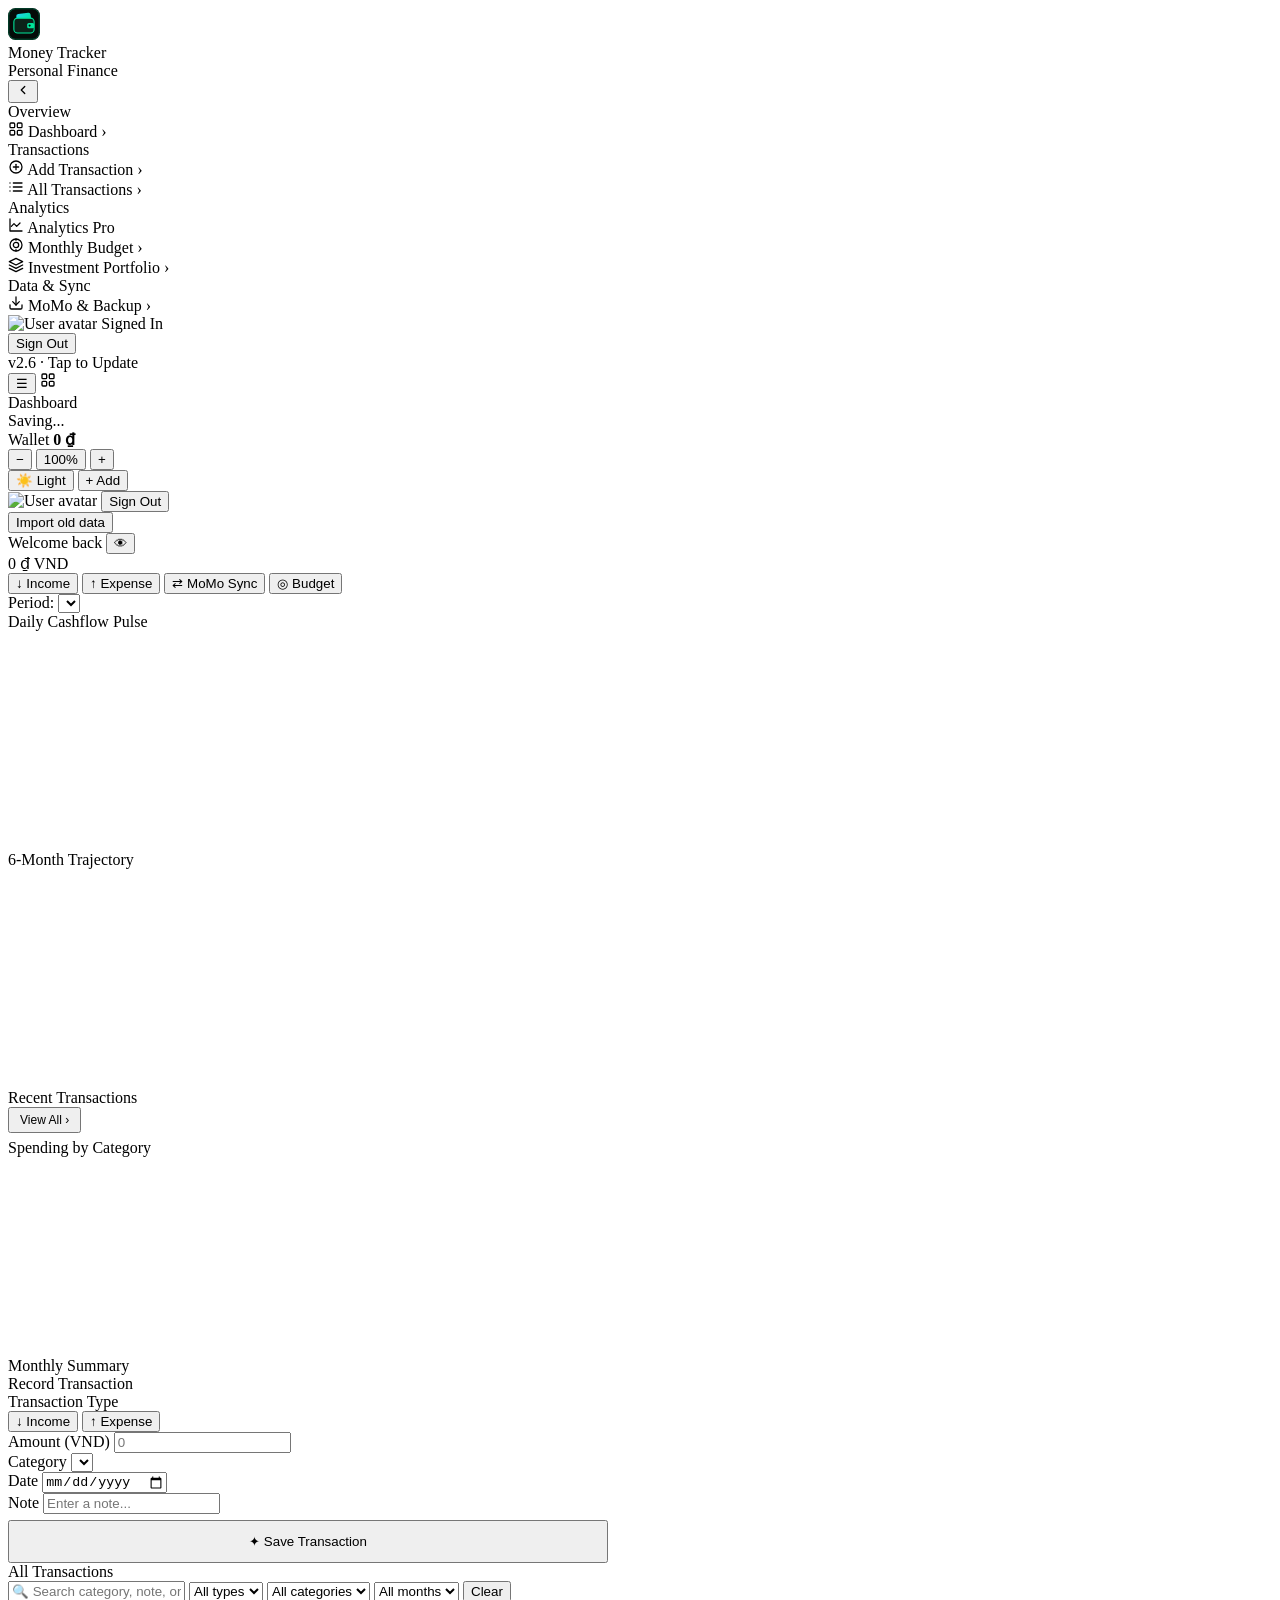
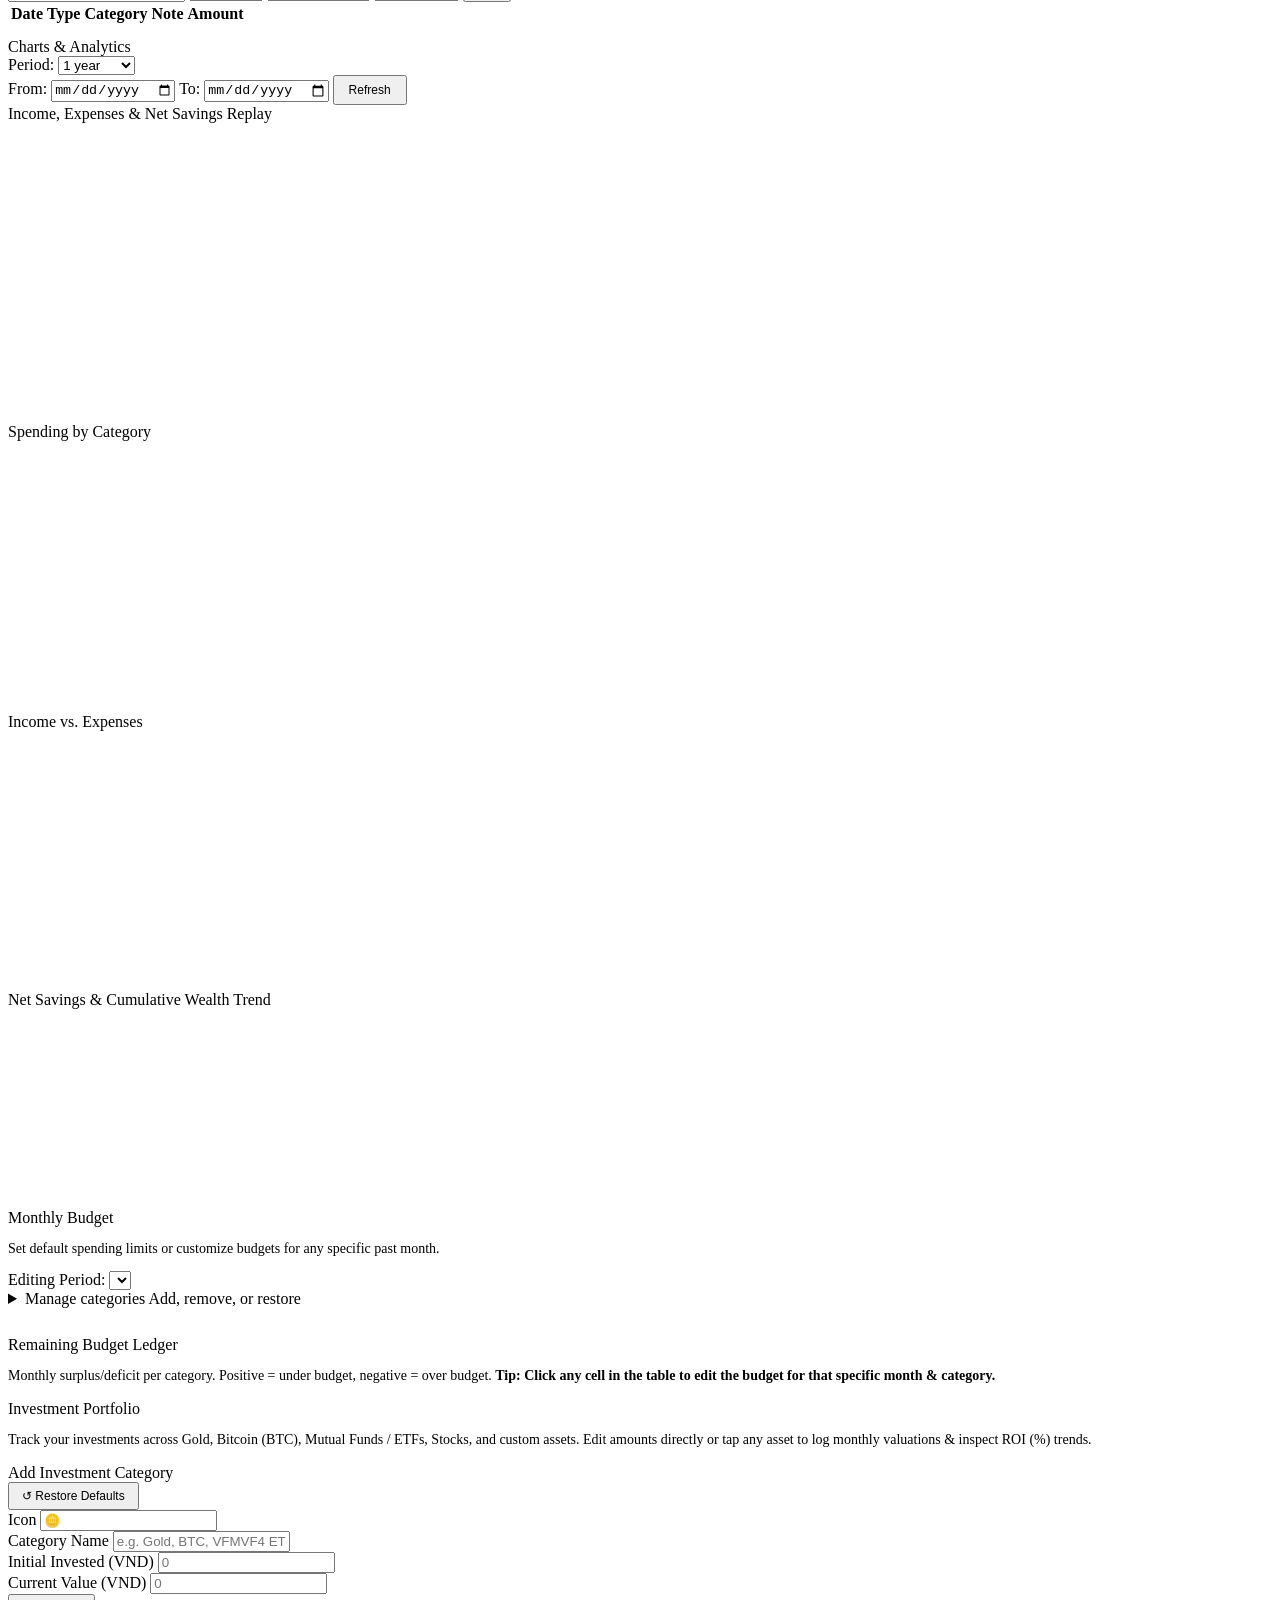
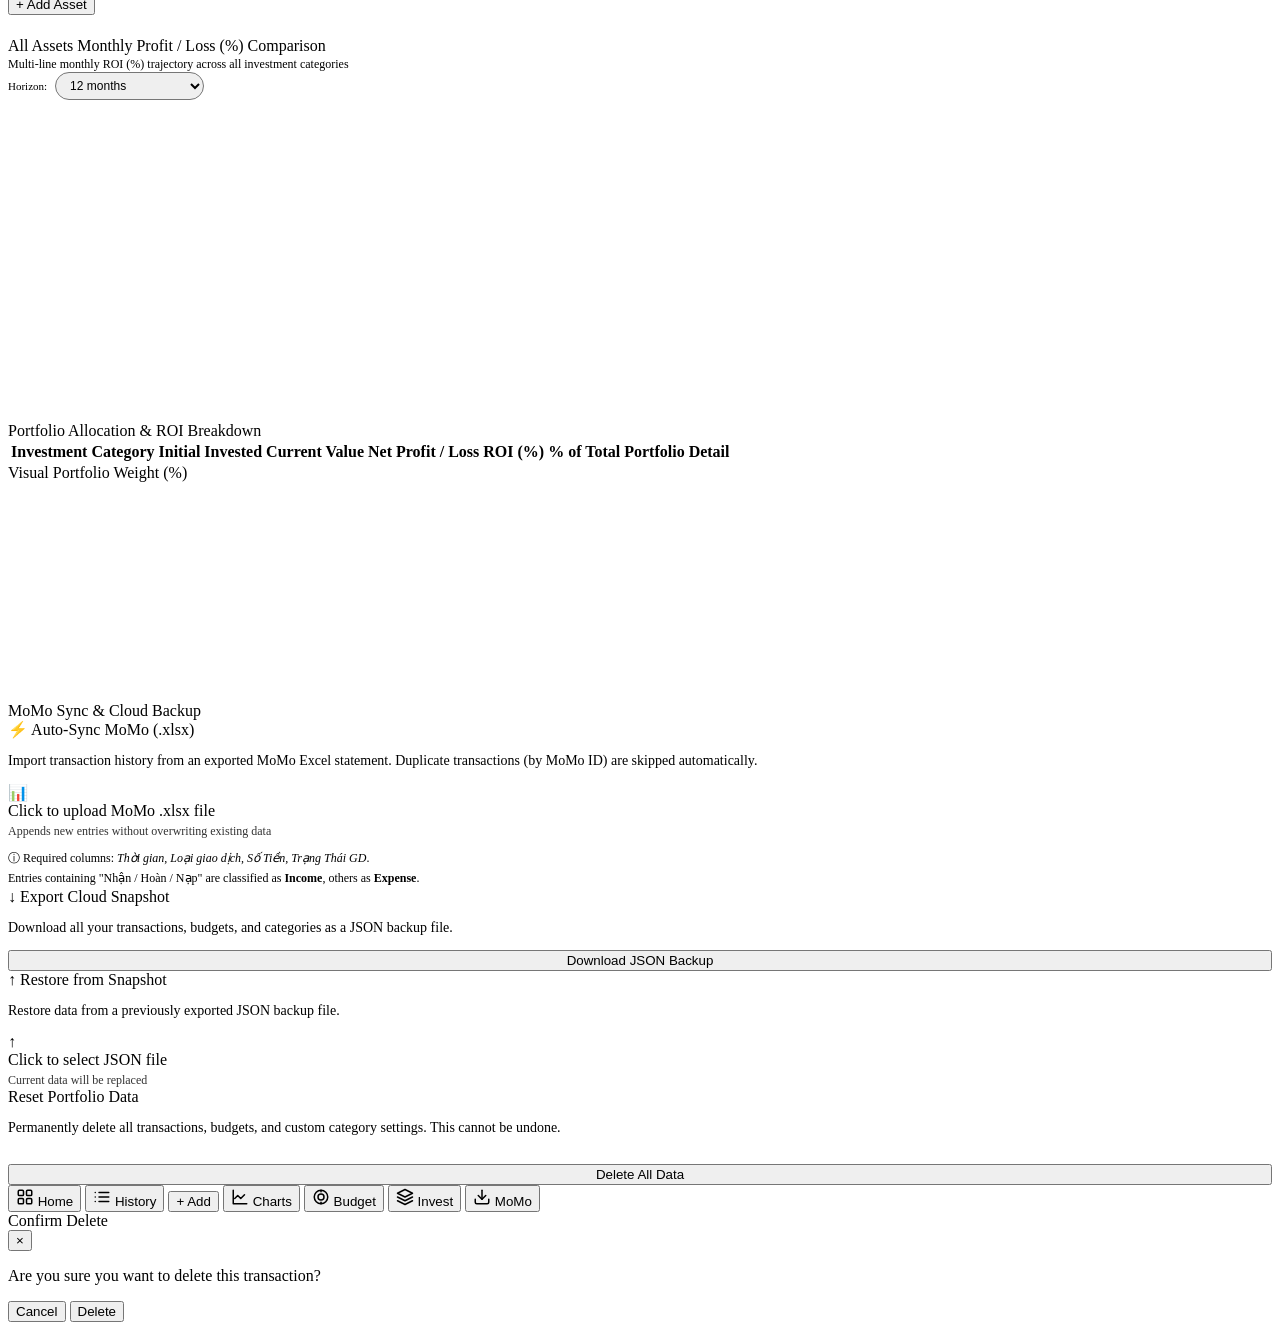
==== commit 1bdda987: "fix(pwa): switch Service Worker to network-first and auto-reload on update for iOS/iPadOS" ====
--- a/Web-App/public/index.html
+++ b/Web-App/public/index.html
@@ -12,7 +12,7 @@
 <link rel="preconnect" href="https://fonts.googleapis.com">
 <link rel="preconnect" href="https://fonts.gstatic.com" crossorigin>
 <link href="https://fonts.googleapis.com/css2?family=JetBrains+Mono:wght@500;600;700&family=Plus+Jakarta+Sans:wght@400;500;600;700;800&display=swap" rel="stylesheet">
-<link rel="stylesheet" href="/assets/css/app.css">
+<link rel="stylesheet" href="/assets/css/app.css?v=26">
 
 <!-- Firebase SDKs (compat v10) -->
 <script src="https://www.gstatic.com/firebasejs/10.7.0/firebase-app-compat.js"></script>
@@ -163,9 +163,9 @@
     </div>
     <button type="button" class="sidebar-signout-btn" onclick="signOut()">Sign Out</button>
   </div>
-  <div class="sidebar-footer" title="v2.5 · Firebase Live">
+  <div class="sidebar-footer" role="button" tabindex="0" onclick="forceUpdateApp()" title="Tap to force check &amp; update app to latest version" style="cursor:pointer">
     <span class="live-status-dot"></span>
-    <span class="sidebar-footer-text">v2.5 · Firebase Live</span>
+    <span class="sidebar-footer-text">v2.6 · Tap to Update</span>
   </div>
 </nav>
 
@@ -855,24 +855,33 @@
 <script src="https://cdn.sheetjs.com/xlsx-0.20.3/package/dist/xlsx.full.min.js" integrity="sha384-EnyY0/GSHQGSxSgMwaIPzSESbqoOLSexfnSMN2AP+39Ckmn92stwABZynq1JyzdT" crossorigin="anonymous"></script>
 
 <!-- App scripts -->
-<script src="/assets/js/config.js"></script>
-<script src="/assets/js/auth.js"></script>
-<script src="/assets/js/categories.js"></script>
-<script src="/assets/js/db.js"></script>
-<script src="/assets/js/app.js"></script>
-<script src="/assets/js/dashboard.js"></script>
-<script src="/assets/js/transactions.js"></script>
-<script src="/assets/js/charts.js"></script>
-<script src="/assets/js/budget.js"></script>
-<script src="/assets/js/portfolio.js"></script>
-<script src="/assets/js/dataio.js"></script>
+<script src="/assets/js/config.js?v=26"></script>
+<script src="/assets/js/auth.js?v=26"></script>
+<script src="/assets/js/categories.js?v=26"></script>
+<script src="/assets/js/db.js?v=26"></script>
+<script src="/assets/js/app.js?v=26"></script>
+<script src="/assets/js/dashboard.js?v=26"></script>
+<script src="/assets/js/transactions.js?v=26"></script>
+<script src="/assets/js/charts.js?v=26"></script>
+<script src="/assets/js/budget.js?v=26"></script>
+<script src="/assets/js/portfolio.js?v=26"></script>
+<script src="/assets/js/dataio.js?v=26"></script>
 
 <!-- Service Worker Registration -->
 <script>
 if ('serviceWorker' in navigator) {
+  let _swRefreshing = false;
+  navigator.serviceWorker.addEventListener('controllerchange', () => {
+    if (!_swRefreshing) {
+      _swRefreshing = true;
+      window.location.reload();
+    }
+  });
   window.addEventListener('load', () => {
-    navigator.serviceWorker.register('/sw.js')
-      .then(reg => console.log('SW registered:', reg.scope))
+    navigator.serviceWorker.register('/sw.js', { updateViaCache: 'none' })
+      .then(reg => {
+        reg.update();
+      })
       .catch(err => console.warn('SW registration failed:', err));
   });
 }
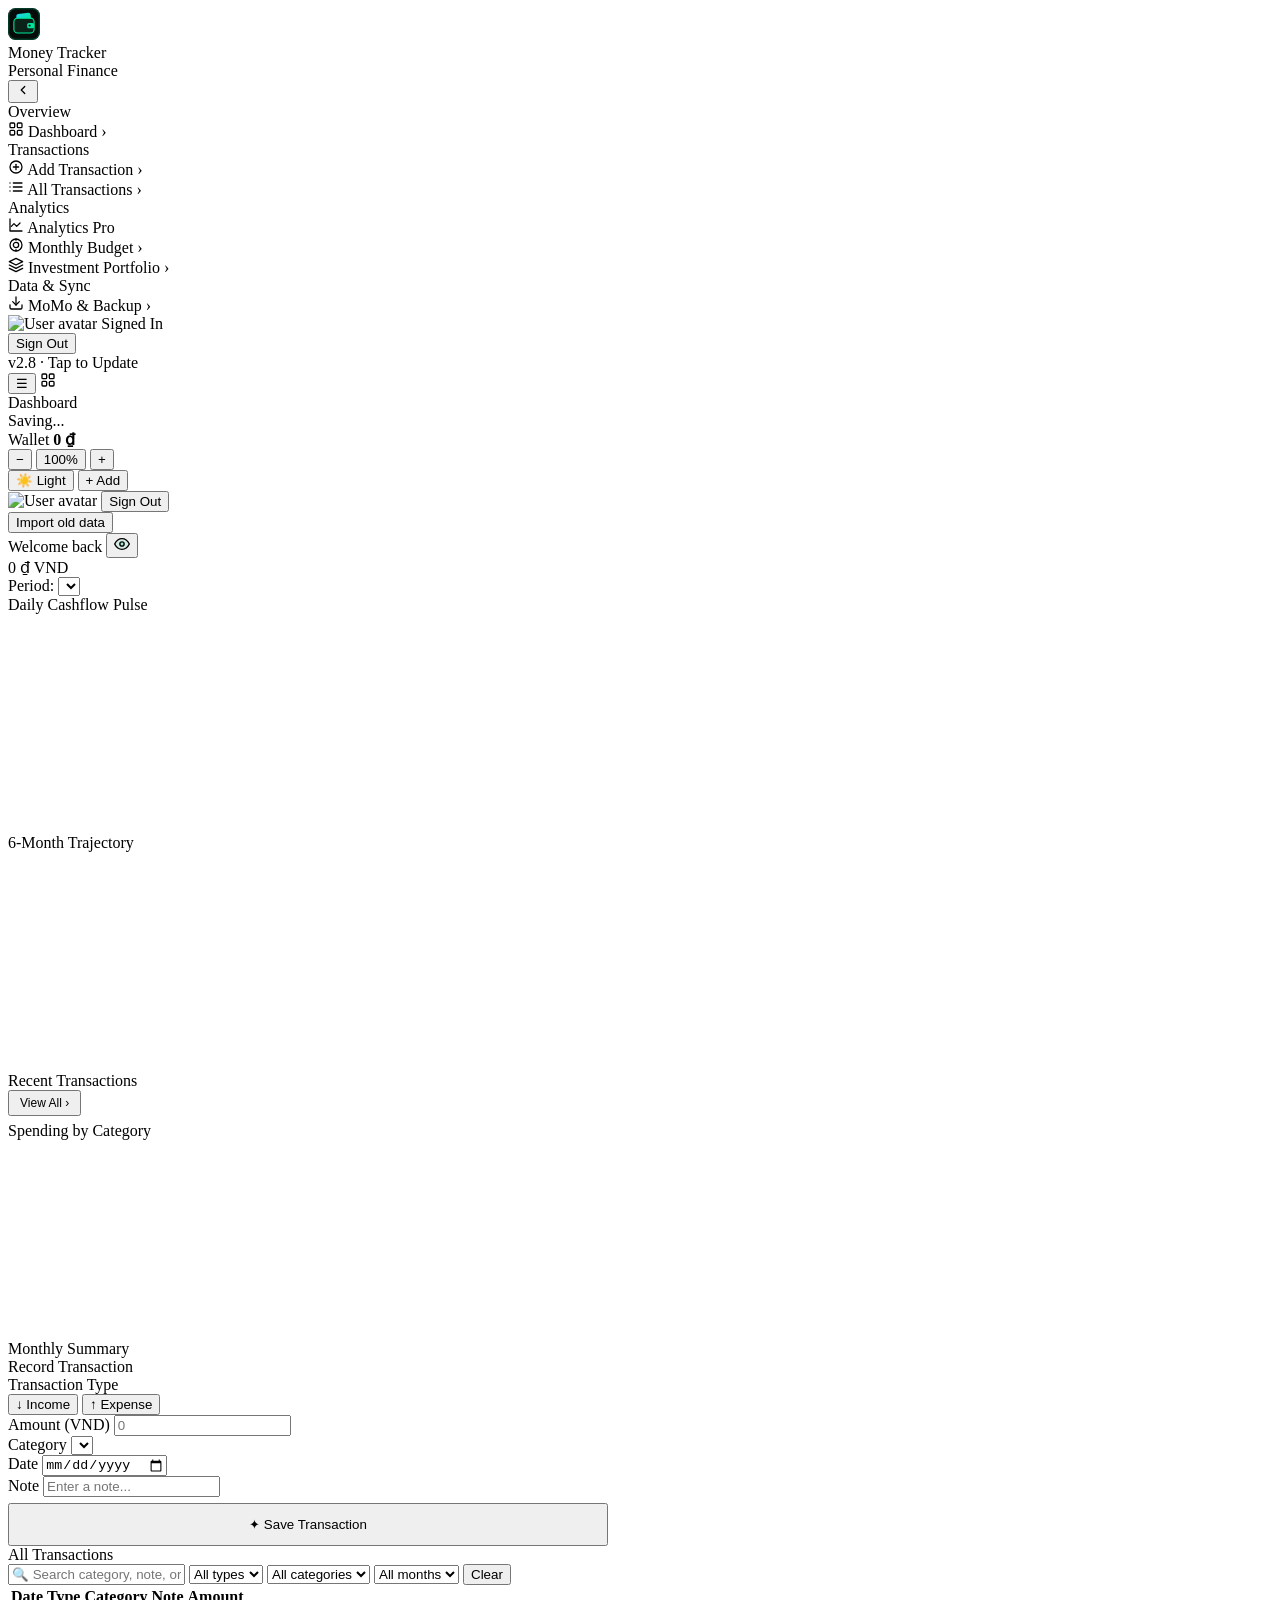
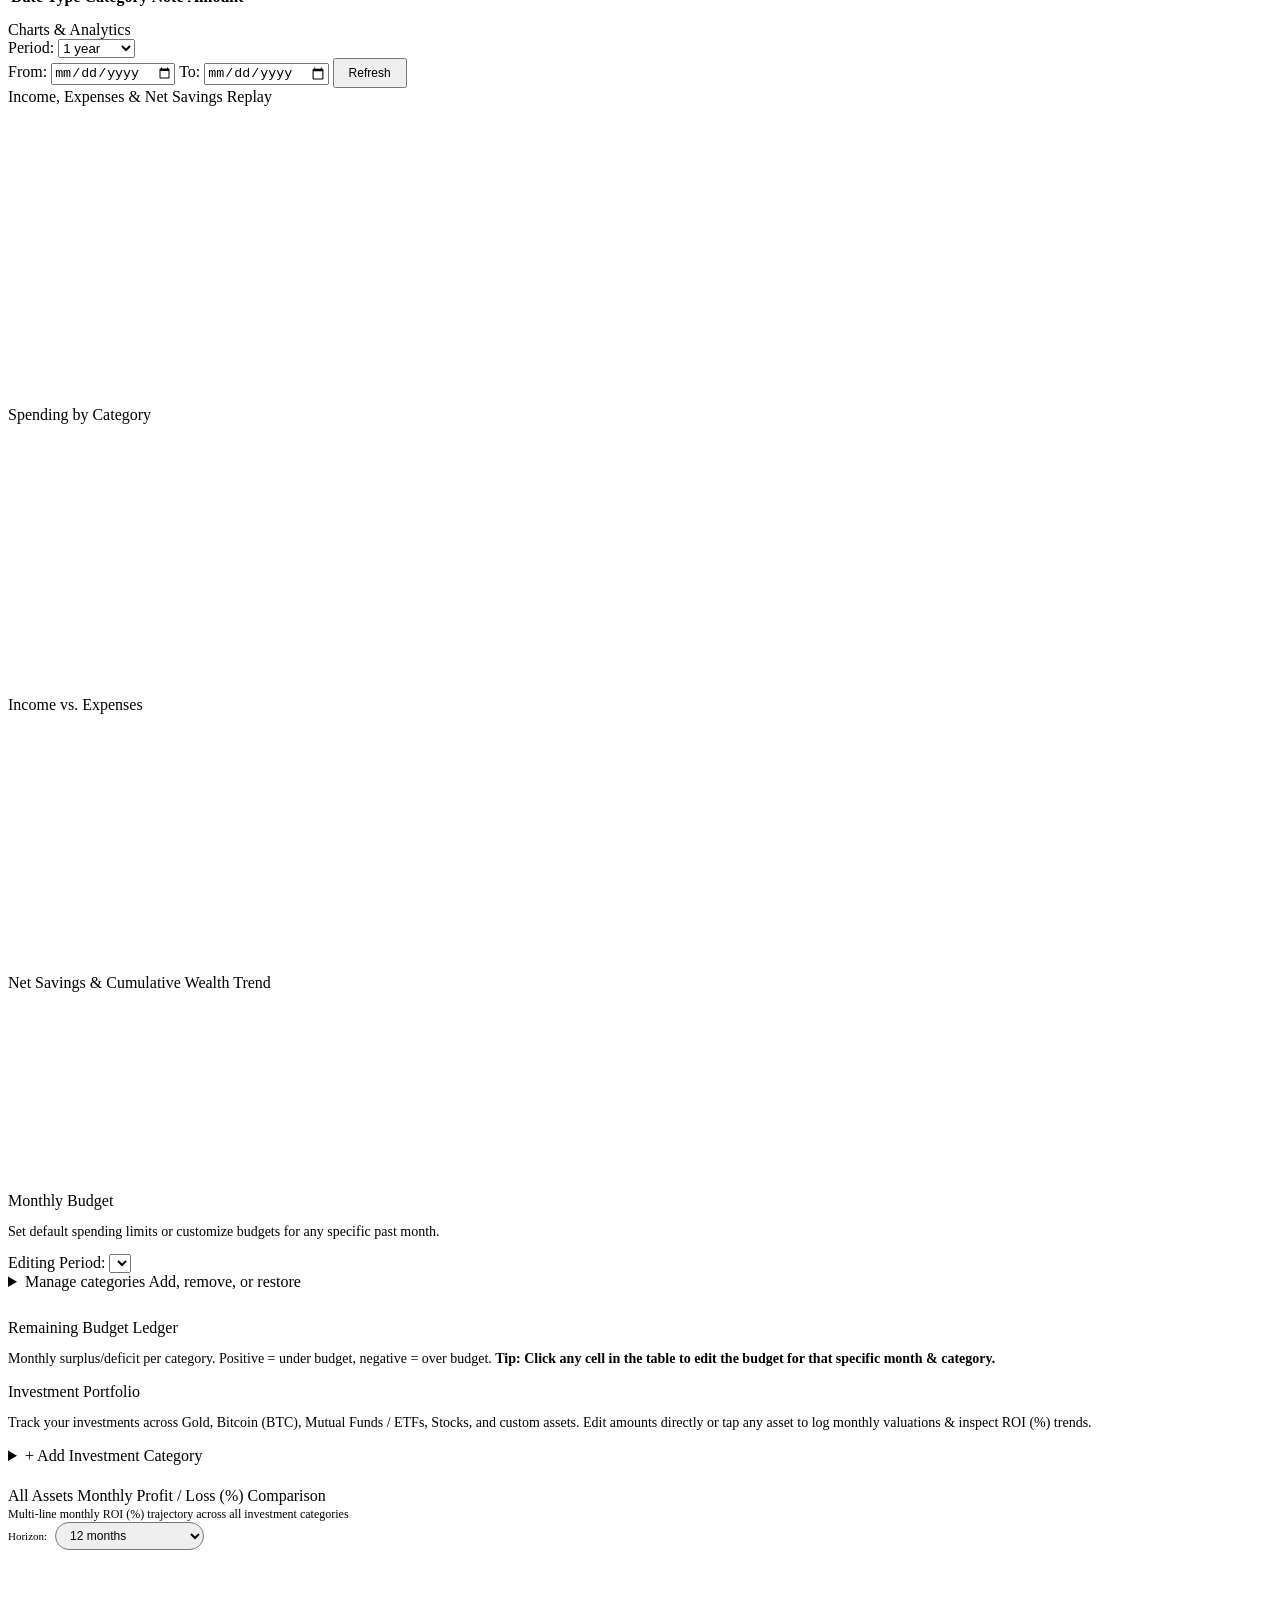
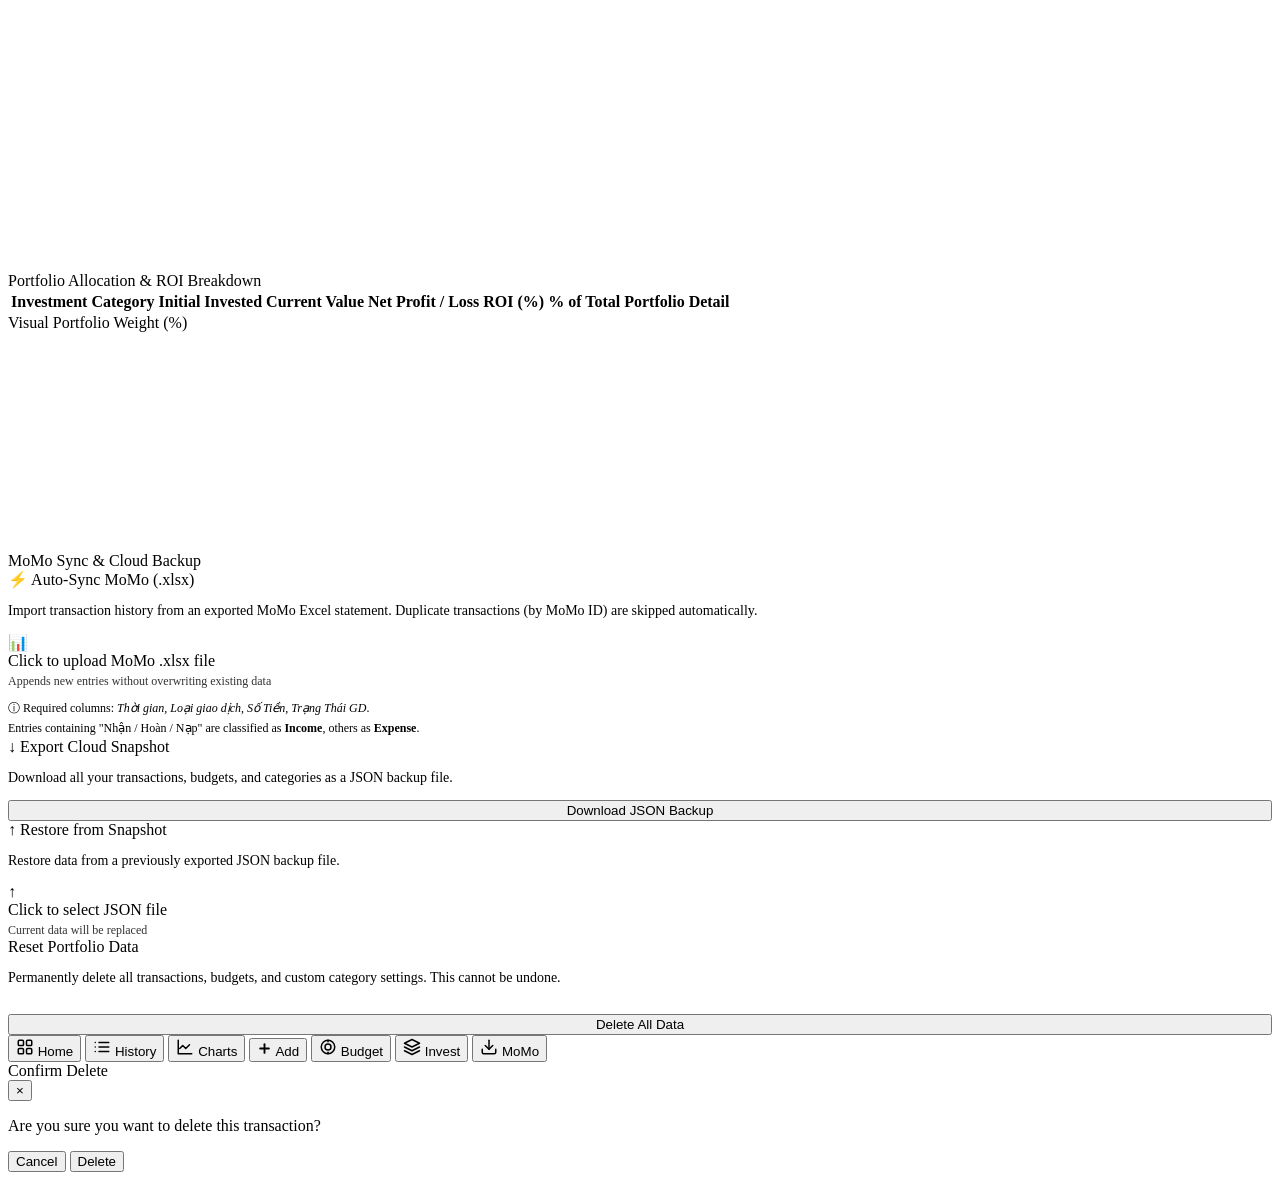
==== commit 8e0336a5: "fix(ui): refine portfolio layout, chart tooltips, bottom nav and privacy mask" ====
--- a/Web-App/public/index.html
+++ b/Web-App/public/index.html
@@ -12,7 +12,7 @@
 <link rel="preconnect" href="https://fonts.googleapis.com">
 <link rel="preconnect" href="https://fonts.gstatic.com" crossorigin>
 <link href="https://fonts.googleapis.com/css2?family=JetBrains+Mono:wght@500;600;700&family=Plus+Jakarta+Sans:wght@400;500;600;700;800&display=swap" rel="stylesheet">
-<link rel="stylesheet" href="/assets/css/app.css?v=26">
+<link rel="stylesheet" href="/assets/css/app.css?v=28">
 
 <!-- Firebase SDKs (compat v10) -->
 <script src="https://www.gstatic.com/firebasejs/10.7.0/firebase-app-compat.js"></script>
@@ -165,7 +165,7 @@
   </div>
   <div class="sidebar-footer" role="button" tabindex="0" onclick="forceUpdateApp()" title="Tap to force check &amp; update app to latest version" style="cursor:pointer">
     <span class="live-status-dot"></span>
-    <span class="sidebar-footer-text">v2.6 · Tap to Update</span>
+    <span class="sidebar-footer-text">v2.8 · Tap to Update</span>
   </div>
 </nav>
 
@@ -214,33 +214,20 @@
       <button>Import old data</button>
     </div>
 
-    <!-- Genesis FX Hero Balance & Quick Action Banner -->
+    <!-- Genesis FX Hero Balance Banner -->
     <div class="gfx-hero-banner">
       <div class="gfx-hero-left">
         <div class="gfx-greeting-row">
           <span id="hero-greeting">Welcome back</span>
-          <button type="button" class="gfx-eye-btn" id="privacy-toggle-btn" onclick="togglePrivacyMask()" title="Hide / Show balances" aria-label="Toggle balance visibility">👁</button>
+          <button type="button" class="gfx-eye-btn" id="privacy-toggle-btn" onclick="togglePrivacyMask()" title="Hide / Show balances" aria-label="Toggle balance visibility">
+            <svg width="16" height="16" viewBox="0 0 24 24" fill="none" stroke="currentColor" stroke-width="2.1" stroke-linecap="round" stroke-linejoin="round" aria-hidden="true"><path d="M1 12s4-8 11-8 11 8 11 8-4 8-11 8-11-8-11-8z" fill="rgba(0, 229, 153, 0.10)"/><circle cx="12" cy="12" r="3.2" fill="rgba(0, 229, 153, 0.28)"/></svg>
+          </button>
         </div>
         <div class="gfx-balance-row">
           <span id="hero-balance-value" class="gfx-hero-number sensitive-amount">0 ₫</span>
           <span class="gfx-currency-tag">VND</span>
         </div>
         <div id="hero-balance-delta" class="gfx-delta-row"></div>
-      </div>
-
-      <div class="gfx-hero-actions">
-        <button type="button" class="btn btn-primary gfx-pill-cta" onclick="quickAddTransaction('income')">
-          ↓ Income
-        </button>
-        <button type="button" class="btn btn-outline gfx-pill-action" onclick="quickAddTransaction('expense')">
-          ↑ Expense
-        </button>
-        <button type="button" class="btn btn-outline gfx-pill-action" onclick="navigate('export')">
-          ⇄ MoMo Sync
-        </button>
-        <button type="button" class="btn btn-outline gfx-pill-action" onclick="navigate('budget')">
-          ◎ Budget
-        </button>
       </div>
     </div>
 
@@ -519,13 +506,12 @@
     <!-- Portfolio KPI Summary Cards -->
     <div class="summary-grid" id="portfolio-kpi-grid"></div>
 
-    <!-- Add / Manage Investment Categories -->
-    <div class="card" style="margin-bottom:18px">
-      <div class="card-header">
-        <div class="card-title">Add Investment Category</div>
-        <button type="button" class="btn btn-outline" style="padding:5px 12px;font-size:12px" onclick="restoreDefaultInvestments()">↺ Restore Defaults</button>
-      </div>
-      <div class="card-body">
+    <!-- Add Investment Category (Compact button by default, expands on click) -->
+    <details class="card category-manager-card portfolio-add-collapsible" id="portfolio-add-details" style="margin-top:0;margin-bottom:18px">
+      <summary class="category-manager-summary">
+        <span>+ Add Investment Category</span>
+      </summary>
+      <div class="card-body category-manager-body">
         <form id="portfolio-add-form" class="portfolio-add-form" onsubmit="addInvestmentCategory(event)" autocomplete="off">
           <div class="form-group">
             <label for="new-inv-icon">Icon</label>
@@ -546,19 +532,24 @@
           <button type="submit" class="btn btn-primary portfolio-add-btn">+ Add Asset</button>
         </form>
       </div>
-    </div>
+    </details>
 
     <!-- Investment Categories Grid -->
     <div class="budget-grid" id="portfolio-assets-grid" style="margin-bottom:22px"></div>
 
-    <!-- Selected Asset Detail & Monthly ROI (%) Panel -->
+    <!-- Selected Asset Detail & Monthly ROI (%) Panel (Hidden until user selects an asset) -->
     <div class="card gfx-card-glow" id="portfolio-detail-card" style="margin-bottom:22px;display:none">
       <div class="card-header" style="flex-wrap:wrap;gap:10px">
         <div style="display:flex;align-items:center;gap:10px;flex-wrap:wrap">
           <div class="card-title">Asset Monthly Valuation &amp; ROI (%)</div>
           <select id="detail-asset-select" onchange="onSelectDetailAssetChange(this)" style="padding:5px 12px;border-radius:999px;font-size:13px;font-weight:700"></select>
         </div>
-        <div id="detail-asset-summary-badge" class="portfolio-detail-badges"></div>
+        <div style="display:flex;align-items:center;gap:10px;flex-wrap:wrap;margin-left:auto">
+          <div id="detail-asset-summary-badge" class="portfolio-detail-badges"></div>
+          <button type="button" class="btn btn-outline" style="padding:5px 12px;font-size:12px" onclick="closeInvestmentDetail()" title="Collapse Asset Detail">
+            ▲ Collapse
+          </button>
+        </div>
       </div>
       <div class="card-body">
         <form class="portfolio-monthly-form" onsubmit="saveAssetMonthlyRecord(event)" autocomplete="off">
@@ -581,6 +572,7 @@
           <div class="card" style="box-shadow:none">
             <div class="card-header">
               <div class="card-title">Selected Asset Profit / Loss (%) Curve</div>
+              <button type="button" class="btn btn-outline" style="padding:3px 9px;font-size:11px" onclick="closeInvestmentDetail()" title="Collapse Curve">▲</button>
             </div>
             <div class="card-body">
               <div class="chart-container" style="height:240px">
@@ -809,13 +801,15 @@
     <svg width="18" height="18" viewBox="0 0 24 24" fill="none" stroke="currentColor" stroke-width="2" stroke-linecap="round" stroke-linejoin="round"><line x1="8" y1="6" x2="21" y2="6"/><line x1="8" y1="12" x2="21" y2="12"/><line x1="8" y1="18" x2="21" y2="18"/><line x1="3" y1="6" x2="3.01" y2="6"/><line x1="3" y1="12" x2="3.01" y2="12"/><line x1="3" y1="18" x2="3.01" y2="18"/></svg>
     <span>History</span>
   </button>
-  <button type="button" class="mnav-item mnav-add" data-page="add" onclick="navigate('add')">
-    <span class="mnav-add-circle">+</span>
-    <span>Add</span>
-  </button>
   <button type="button" class="mnav-item" data-page="charts" onclick="navigate('charts')">
     <svg width="18" height="18" viewBox="0 0 24 24" fill="none" stroke="currentColor" stroke-width="2" stroke-linecap="round" stroke-linejoin="round"><path d="M3 3v18h18"/><polyline points="18 9 13 14 9 10 5 14"/></svg>
     <span>Charts</span>
+  </button>
+  <button type="button" class="mnav-item mnav-add" data-page="add" onclick="navigate('add')">
+    <span class="mnav-add-circle">
+      <svg width="15" height="15" viewBox="0 0 24 24" fill="none" stroke="currentColor" stroke-width="3" stroke-linecap="round" stroke-linejoin="round" aria-hidden="true"><line x1="12" y1="5" x2="12" y2="19"/><line x1="5" y1="12" x2="19" y2="12"/></svg>
+    </span>
+    <span>Add</span>
   </button>
   <button type="button" class="mnav-item" data-page="budget" onclick="navigate('budget')">
     <svg width="18" height="18" viewBox="0 0 24 24" fill="none" stroke="currentColor" stroke-width="2" stroke-linecap="round" stroke-linejoin="round"><circle cx="12" cy="12" r="9"/><circle cx="12" cy="12" r="4"/><line x1="12" y1="3" x2="12" y2="5"/><line x1="12" y1="19" x2="12" y2="21"/></svg>
@@ -855,17 +849,17 @@
 <script src="https://cdn.sheetjs.com/xlsx-0.20.3/package/dist/xlsx.full.min.js" integrity="sha384-EnyY0/GSHQGSxSgMwaIPzSESbqoOLSexfnSMN2AP+39Ckmn92stwABZynq1JyzdT" crossorigin="anonymous"></script>
 
 <!-- App scripts -->
-<script src="/assets/js/config.js?v=26"></script>
-<script src="/assets/js/auth.js?v=26"></script>
-<script src="/assets/js/categories.js?v=26"></script>
-<script src="/assets/js/db.js?v=26"></script>
-<script src="/assets/js/app.js?v=26"></script>
-<script src="/assets/js/dashboard.js?v=26"></script>
-<script src="/assets/js/transactions.js?v=26"></script>
-<script src="/assets/js/charts.js?v=26"></script>
-<script src="/assets/js/budget.js?v=26"></script>
-<script src="/assets/js/portfolio.js?v=26"></script>
-<script src="/assets/js/dataio.js?v=26"></script>
+<script src="/assets/js/config.js?v=28"></script>
+<script src="/assets/js/auth.js?v=28"></script>
+<script src="/assets/js/categories.js?v=28"></script>
+<script src="/assets/js/db.js?v=28"></script>
+<script src="/assets/js/app.js?v=28"></script>
+<script src="/assets/js/dashboard.js?v=28"></script>
+<script src="/assets/js/transactions.js?v=28"></script>
+<script src="/assets/js/charts.js?v=28"></script>
+<script src="/assets/js/budget.js?v=28"></script>
+<script src="/assets/js/portfolio.js?v=28"></script>
+<script src="/assets/js/dataio.js?v=28"></script>
 
 <!-- Service Worker Registration -->
 <script>
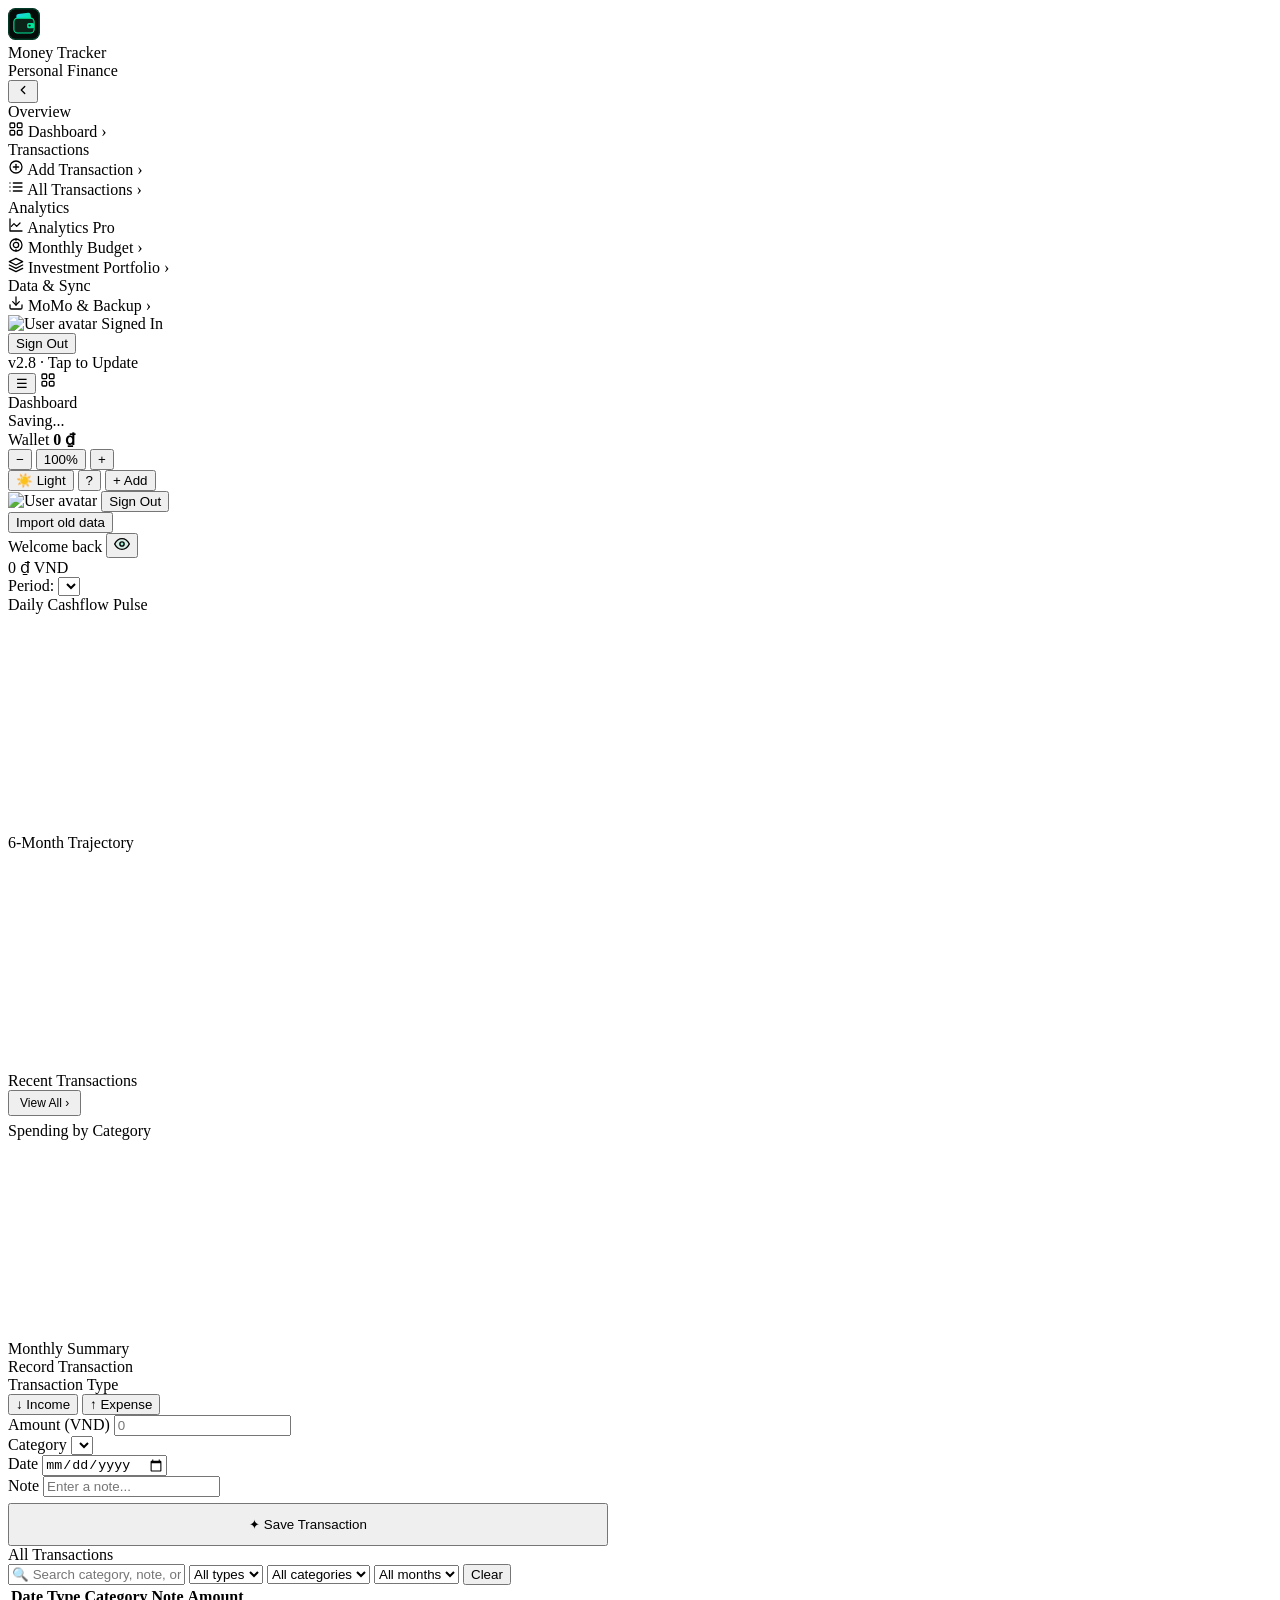
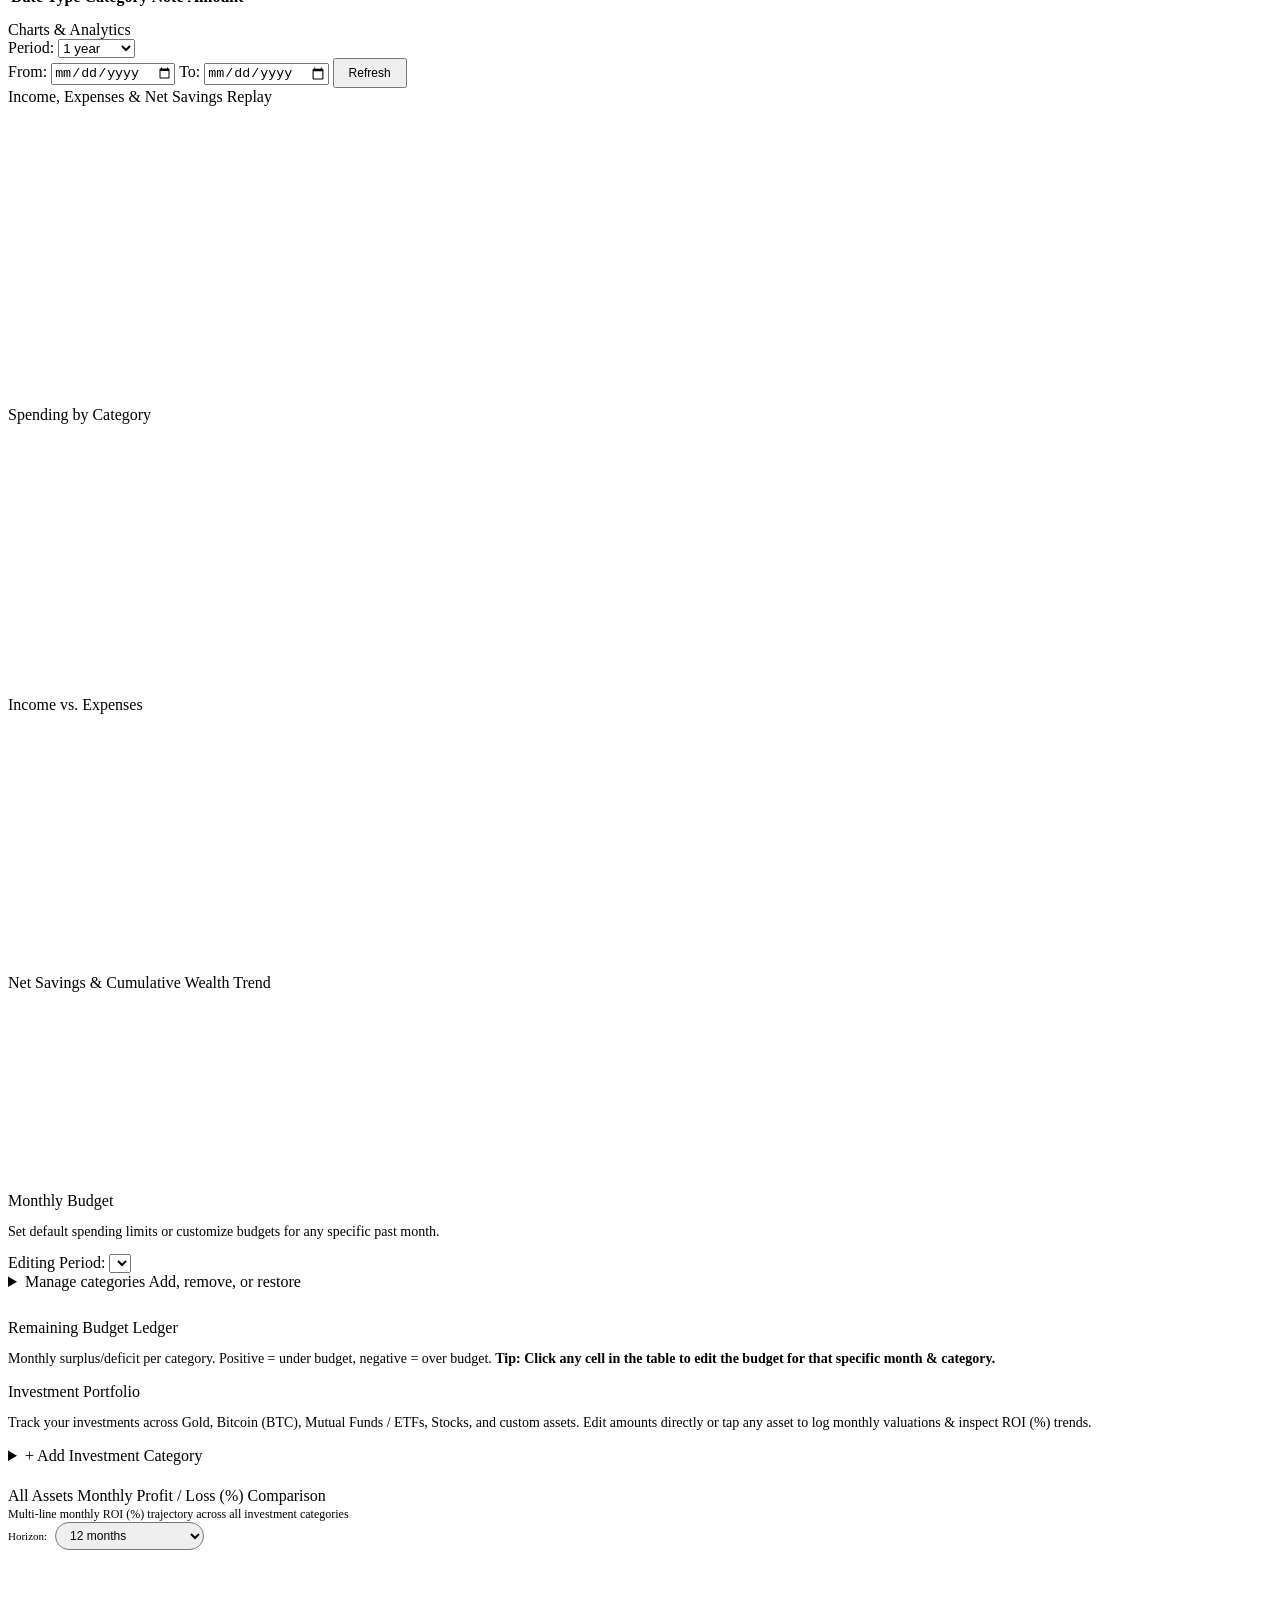
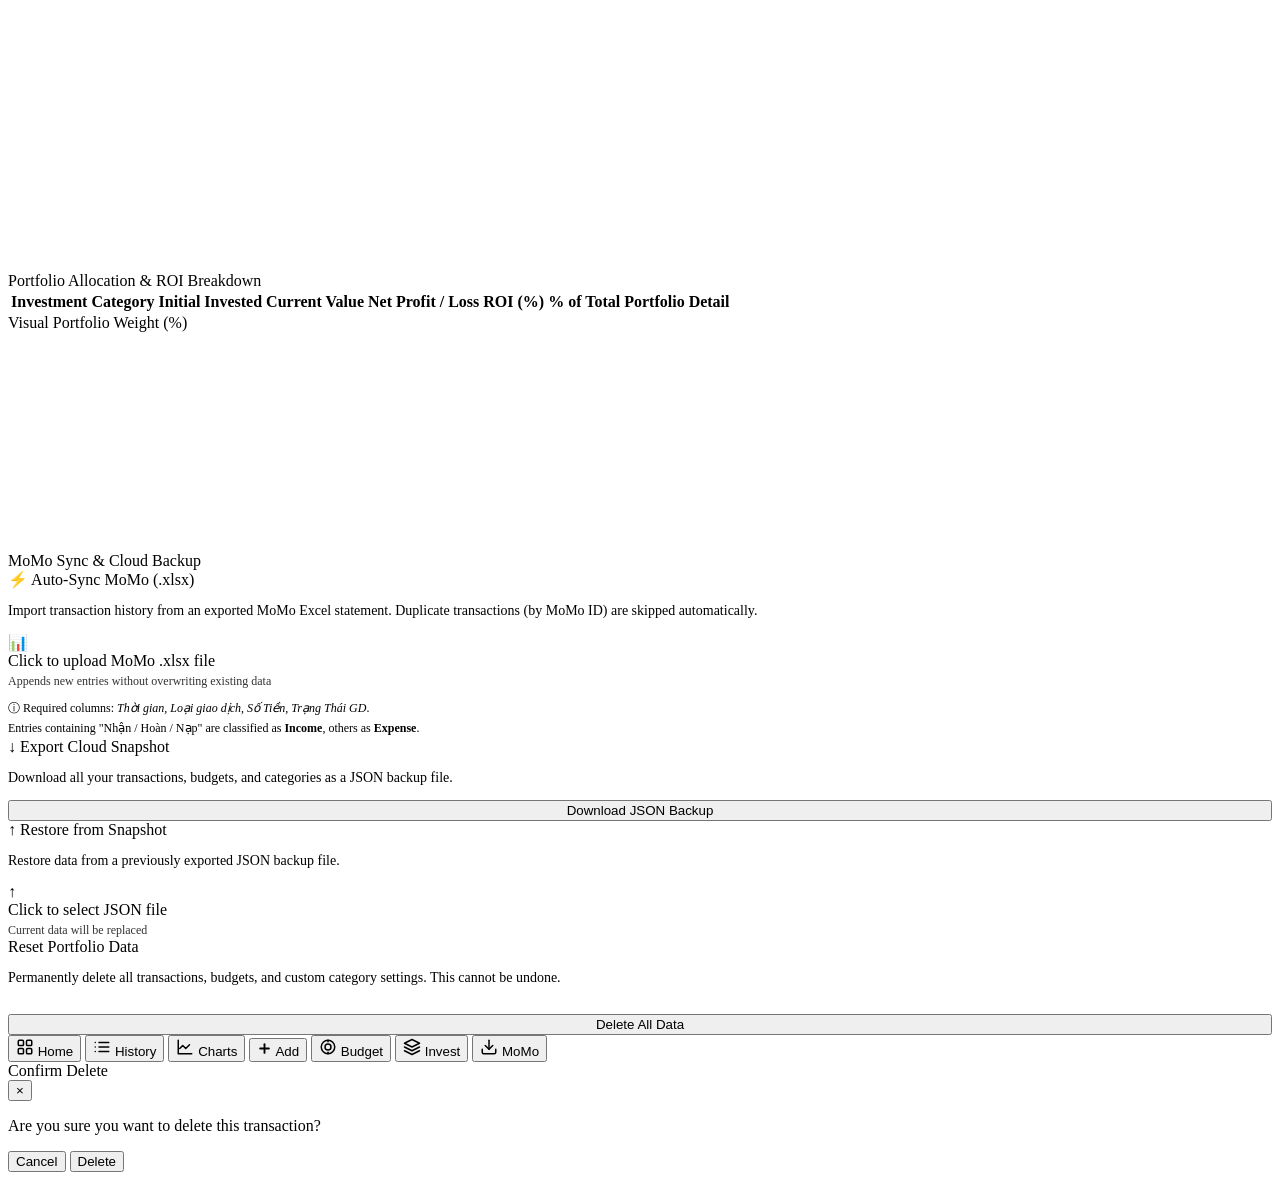
==== commit 739c7d3f: "feat(onboarding): add interactive spotlight tour across all app features" ====
--- a/Web-App/public/index.html
+++ b/Web-App/public/index.html
@@ -12,7 +12,7 @@
 <link rel="preconnect" href="https://fonts.googleapis.com">
 <link rel="preconnect" href="https://fonts.gstatic.com" crossorigin>
 <link href="https://fonts.googleapis.com/css2?family=JetBrains+Mono:wght@500;600;700&family=Plus+Jakarta+Sans:wght@400;500;600;700;800&display=swap" rel="stylesheet">
-<link rel="stylesheet" href="/assets/css/app.css?v=28">
+<link rel="stylesheet" href="/assets/css/app.css?v=30">
 
 <!-- Firebase SDKs (compat v10) -->
 <script src="https://www.gstatic.com/firebasejs/10.7.0/firebase-app-compat.js"></script>
@@ -197,6 +197,7 @@
       <button type="button" class="btn btn-outline theme-toggle-btn" id="theme-toggle-btn" onclick="toggleTheme()" title="Switch Light / Dark Mode" aria-label="Toggle Light or Dark Mode">
         ☀️ Light
       </button>
+      <button type="button" class="btn btn-outline tour-trigger-btn" id="tour-trigger-btn" onclick="startOnboardingTour(true)" title="Hướng dẫn sử dụng (App Tour)" aria-label="Hướng dẫn sử dụng">?</button>
       <button class="btn btn-primary topbar-add-btn" onclick="navigate('add')">+ Add</button>
       <div class="topbar-user">
         <img id="user-avatar" src="/icon-192.svg" alt="User avatar">
@@ -842,6 +843,26 @@
   </div>
 </div>
 
+<!-- Interactive Spotlight Onboarding Tour -->
+<div id="onboarding-tour" class="tour-overlay" style="display:none" role="dialog" aria-modal="true" aria-labelledby="tour-title">
+  <div id="tour-spotlight" class="tour-spotlight"></div>
+  <div id="tour-card" class="tour-card">
+    <div class="tour-card-header">
+      <span id="tour-step-badge" class="tour-step-badge">1 / 9</span>
+      <button type="button" class="tour-skip-btn" onclick="endOnboardingTour()">Bỏ qua ✕</button>
+    </div>
+    <div id="tour-title" class="tour-title"></div>
+    <div id="tour-desc" class="tour-desc"></div>
+    <div class="tour-card-footer">
+      <div id="tour-dots" class="tour-dots"></div>
+      <div class="tour-nav-btns">
+        <button type="button" id="tour-prev-btn" class="btn btn-outline tour-nav-btn" onclick="stepOnboardingTour(-1)">‹ Trước</button>
+        <button type="button" id="tour-next-btn" class="btn btn-primary tour-nav-btn" onclick="stepOnboardingTour(1)">Tiếp ›</button>
+      </div>
+    </div>
+  </div>
+</div>
+
 <!-- Toast container -->
 <div id="toast-container" aria-live="polite"></div>
 
@@ -849,17 +870,17 @@
 <script src="https://cdn.sheetjs.com/xlsx-0.20.3/package/dist/xlsx.full.min.js" integrity="sha384-EnyY0/GSHQGSxSgMwaIPzSESbqoOLSexfnSMN2AP+39Ckmn92stwABZynq1JyzdT" crossorigin="anonymous"></script>
 
 <!-- App scripts -->
-<script src="/assets/js/config.js?v=28"></script>
-<script src="/assets/js/auth.js?v=28"></script>
-<script src="/assets/js/categories.js?v=28"></script>
-<script src="/assets/js/db.js?v=28"></script>
-<script src="/assets/js/app.js?v=28"></script>
-<script src="/assets/js/dashboard.js?v=28"></script>
-<script src="/assets/js/transactions.js?v=28"></script>
-<script src="/assets/js/charts.js?v=28"></script>
-<script src="/assets/js/budget.js?v=28"></script>
-<script src="/assets/js/portfolio.js?v=28"></script>
-<script src="/assets/js/dataio.js?v=28"></script>
+<script src="/assets/js/config.js?v=30"></script>
+<script src="/assets/js/auth.js?v=30"></script>
+<script src="/assets/js/categories.js?v=30"></script>
+<script src="/assets/js/db.js?v=30"></script>
+<script src="/assets/js/app.js?v=30"></script>
+<script src="/assets/js/dashboard.js?v=30"></script>
+<script src="/assets/js/transactions.js?v=30"></script>
+<script src="/assets/js/charts.js?v=30"></script>
+<script src="/assets/js/budget.js?v=30"></script>
+<script src="/assets/js/portfolio.js?v=30"></script>
+<script src="/assets/js/dataio.js?v=30"></script>
 
 <!-- Service Worker Registration -->
 <script>
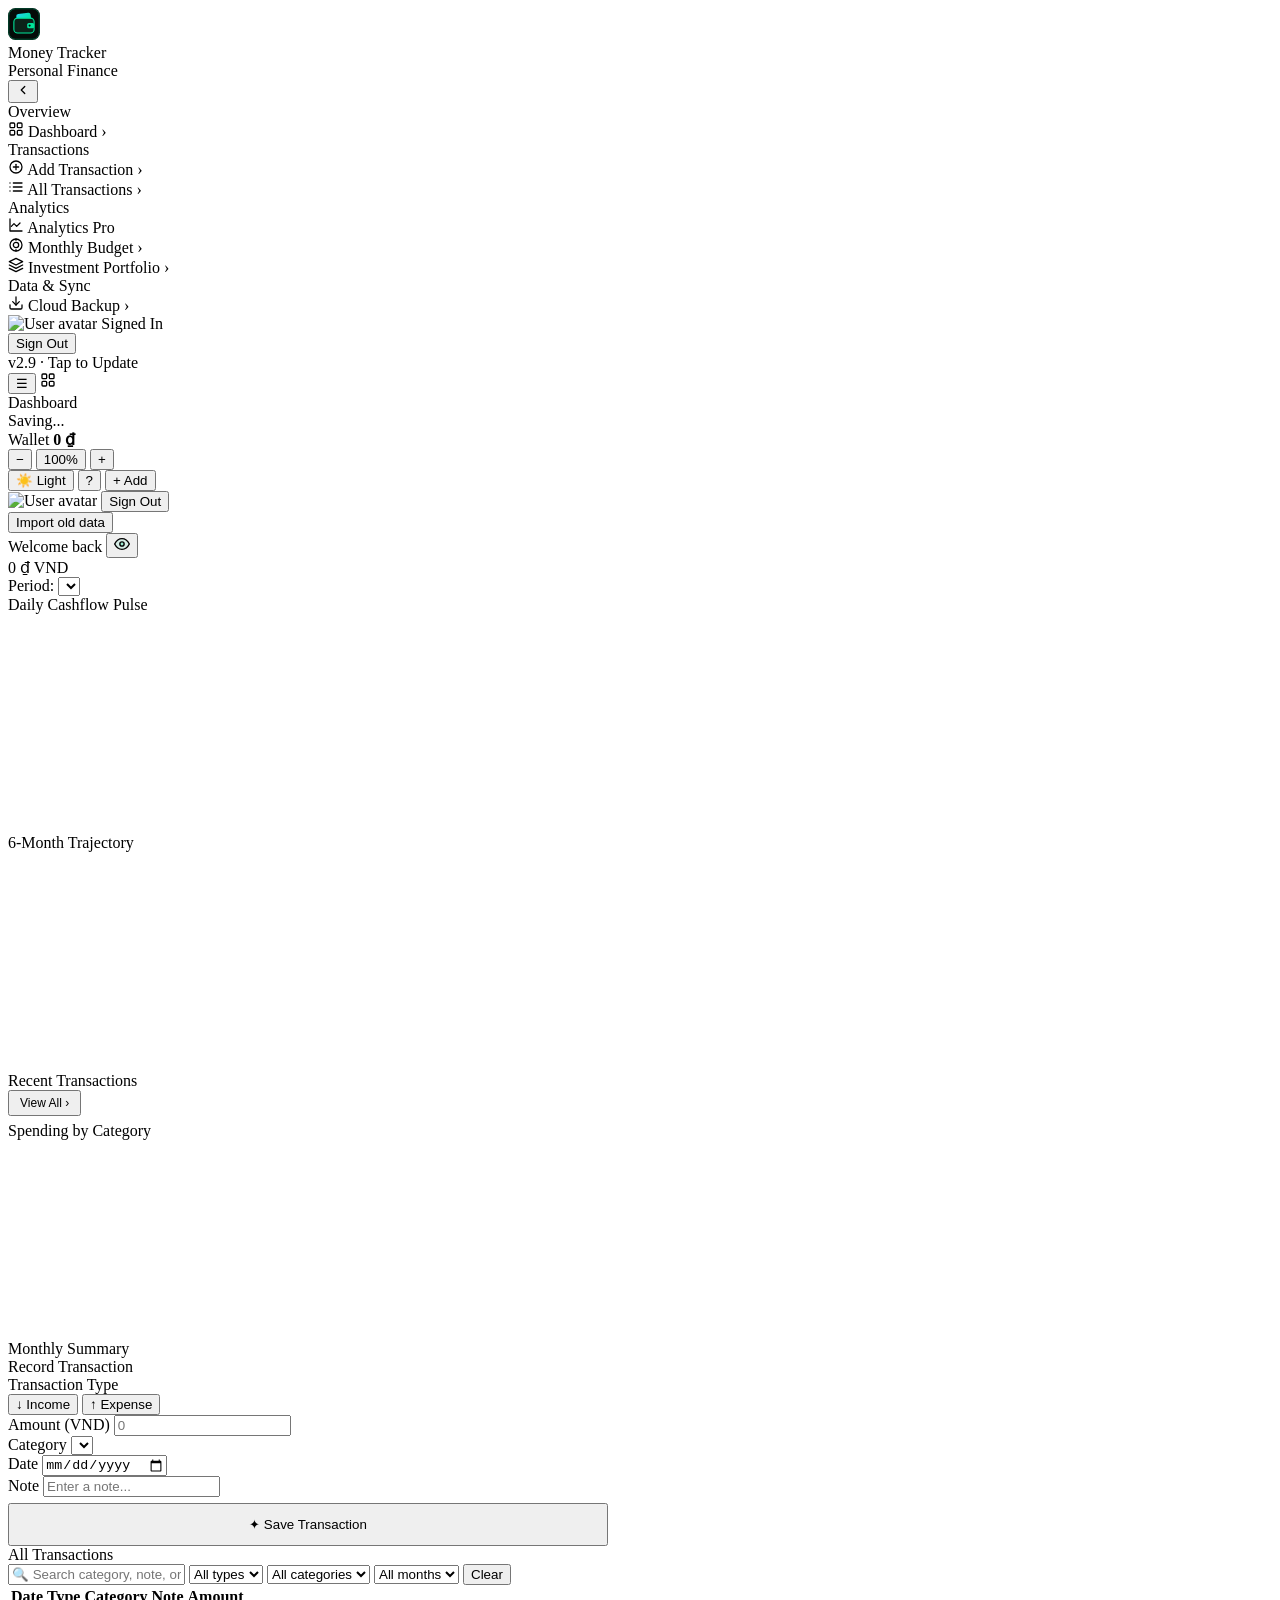
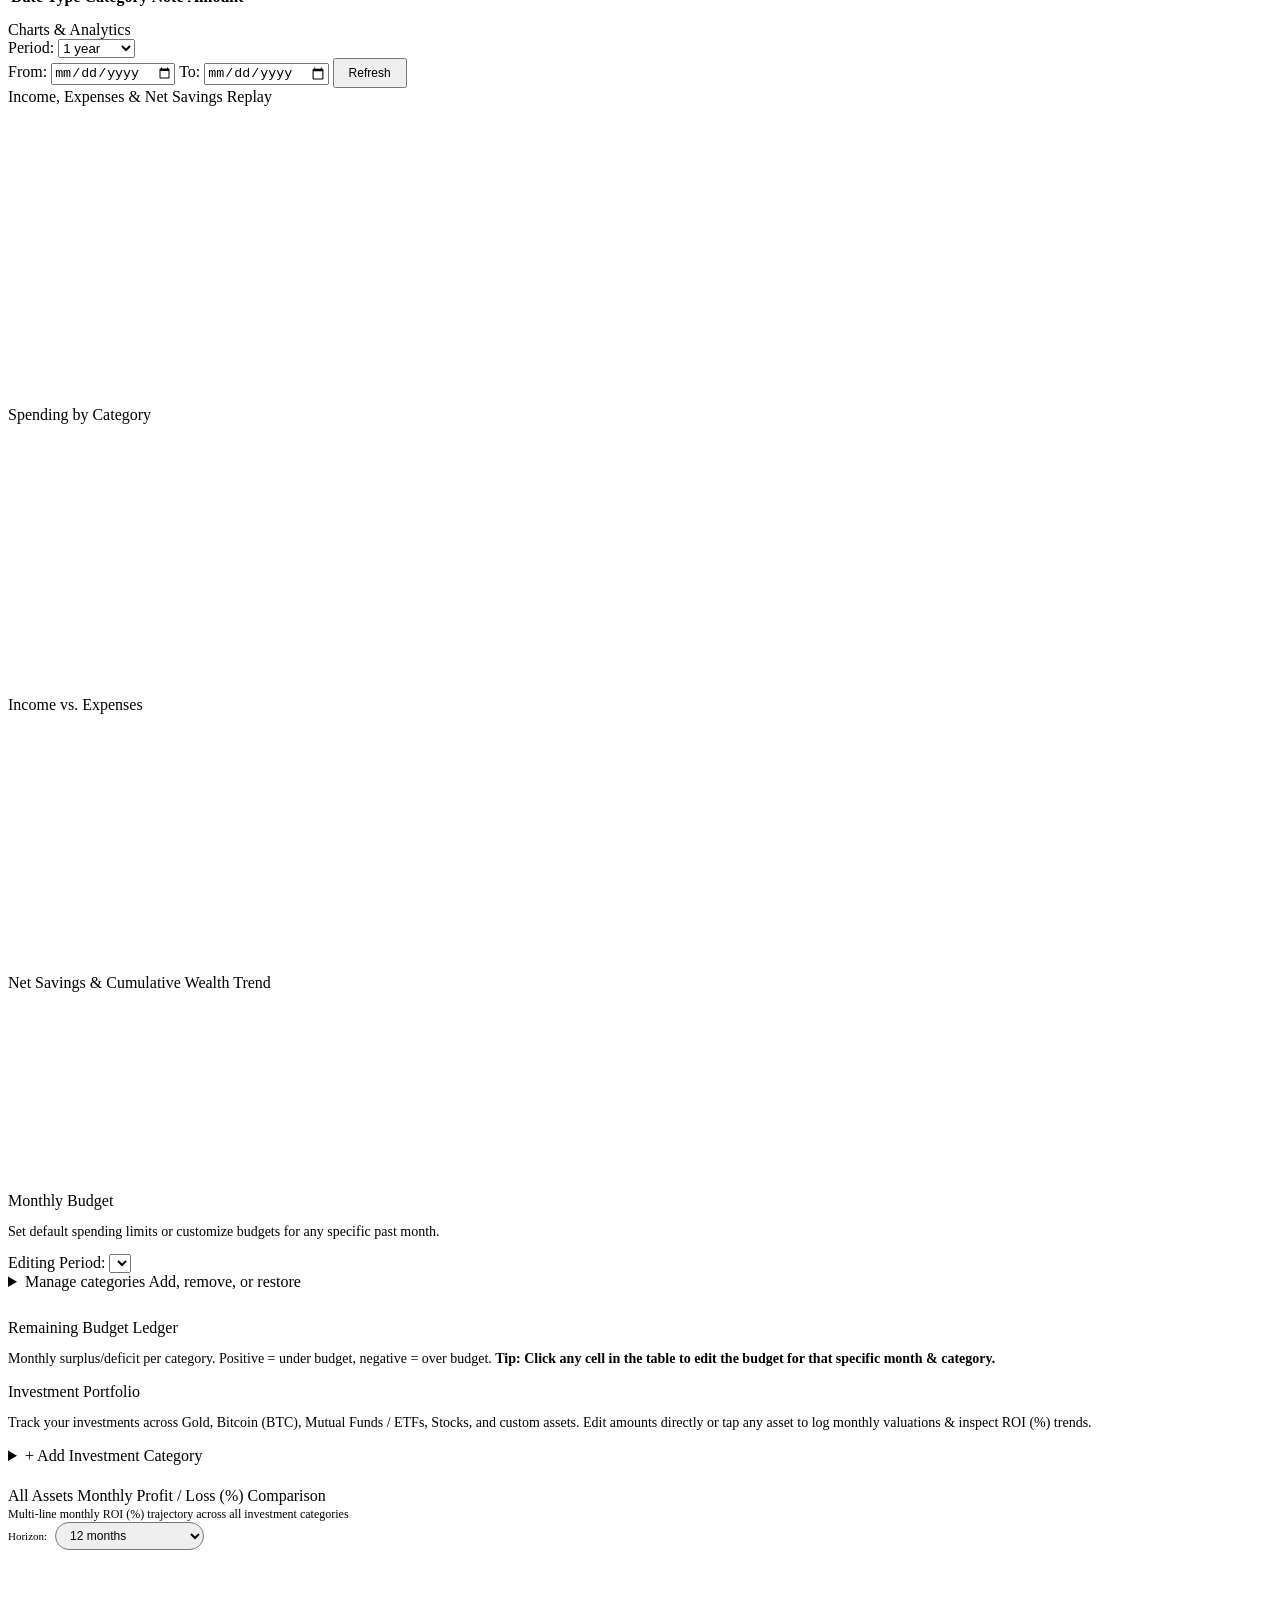
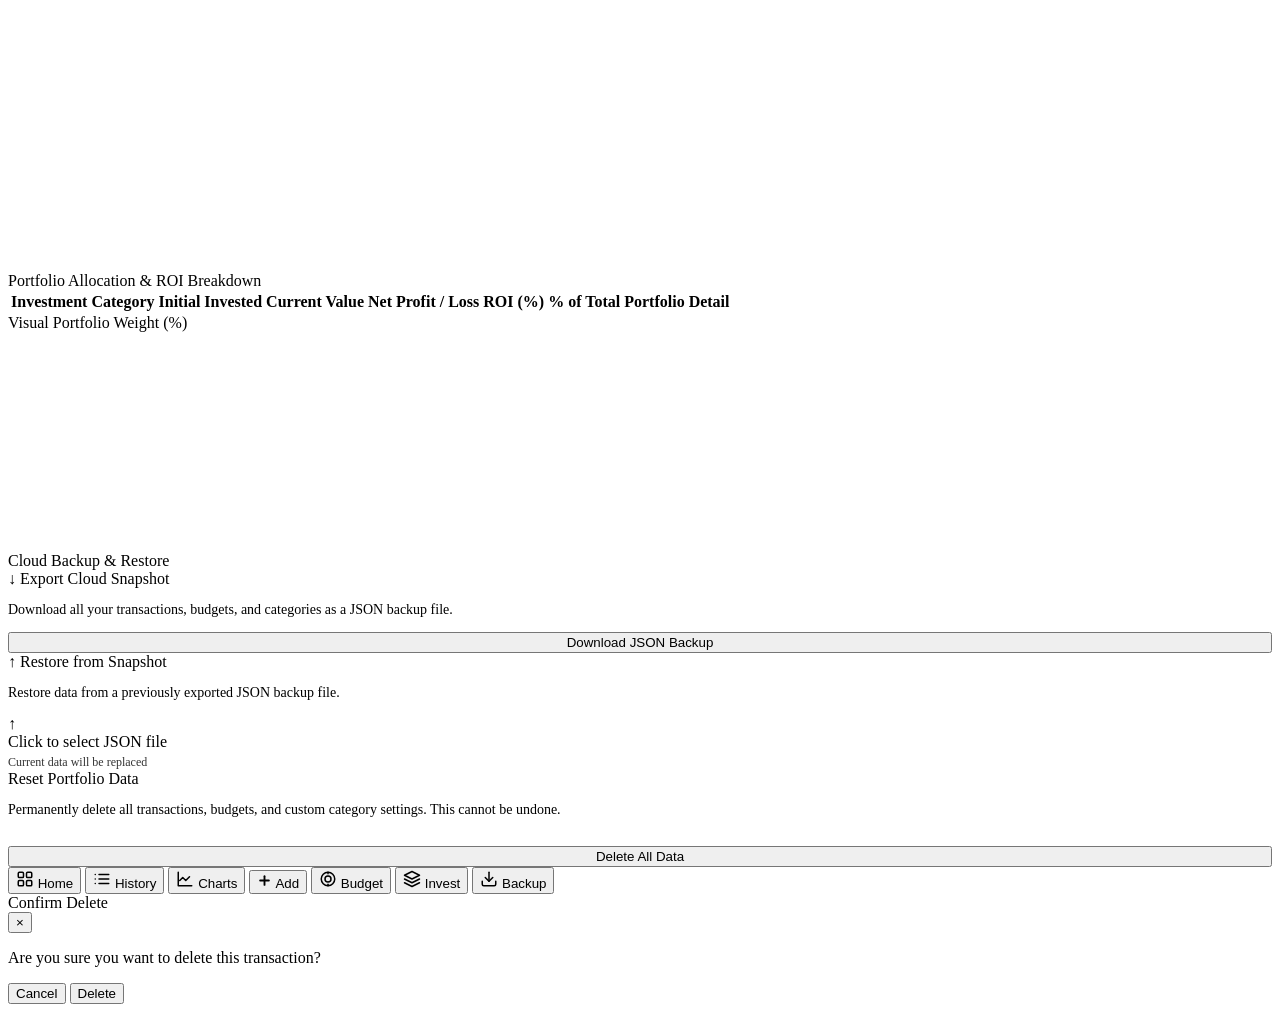
==== commit 55405f25: "refactor: remove MoMo sync feature, native services and tour references" ====
--- a/Web-App/public/index.html
+++ b/Web-App/public/index.html
@@ -12,7 +12,7 @@
 <link rel="preconnect" href="https://fonts.googleapis.com">
 <link rel="preconnect" href="https://fonts.gstatic.com" crossorigin>
 <link href="https://fonts.googleapis.com/css2?family=JetBrains+Mono:wght@500;600;700&family=Plus+Jakarta+Sans:wght@400;500;600;700;800&display=swap" rel="stylesheet">
-<link rel="stylesheet" href="/assets/css/app.css?v=30">
+<link rel="stylesheet" href="/assets/css/app.css?v=31">
 
 <!-- Firebase SDKs (compat v10) -->
 <script src="https://www.gstatic.com/firebasejs/10.7.0/firebase-app-compat.js"></script>
@@ -146,12 +146,12 @@
       <span class="nav-chevron">›</span>
     </div>
     <div class="nav-section">Data &amp; Sync</div>
-    <div class="nav-item" role="button" tabindex="0" onclick="navigate('export')" title="MoMo &amp; Backup">
+    <div class="nav-item" role="button" tabindex="0" onclick="navigate('export')" title="Cloud Backup">
       <span class="nav-item-left">
         <span class="nav-glyph">
           <svg width="16" height="16" viewBox="0 0 24 24" fill="none" stroke="currentColor" stroke-width="1.9" stroke-linecap="round" stroke-linejoin="round"><path d="M21 15v4a2 2 0 0 1-2 2H5a2 2 0 0 1-2-2v-4"/><polyline points="7 10 12 15 17 10"/><line x1="12" y1="15" x2="12" y2="3"/></svg>
         </span>
-        <span class="nav-label">MoMo &amp; Backup</span>
+        <span class="nav-label">Cloud Backup</span>
       </span>
       <span class="nav-chevron">›</span>
     </div>
@@ -165,7 +165,7 @@
   </div>
   <div class="sidebar-footer" role="button" tabindex="0" onclick="forceUpdateApp()" title="Tap to force check &amp; update app to latest version" style="cursor:pointer">
     <span class="live-status-dot"></span>
-    <span class="sidebar-footer-text">v2.8 · Tap to Update</span>
+    <span class="sidebar-footer-text">v2.9 · Tap to Update</span>
   </div>
 </nav>
 
@@ -676,84 +676,9 @@
 
   <!-- EXPORT/IMPORT -->
   <div class="page" id="page-export">
-    <div class="section-title">MoMo Sync &amp; Cloud Backup</div>
-
-    <!-- Native Android MoMo Auto-Import Settings (Shown automatically when running inside Android WebView) -->
-    <div id="momo-settings" class="card gfx-card-glow" style="display:none;max-width:920px;margin-bottom:16px">
-      <div class="card-header"><div class="card-title">📱 MoMo Auto-Import (Android Native Service)</div></div>
-      <div class="card-body">
-        <p style="font-size:13px;color:var(--text-muted);margin-bottom:14px">
-          Automatically capture MoMo transactions on this device. Grant the <b>2 permissions</b> below to enable real-time capture.
-        </p>
-        <div class="momo-settings-rows">
-          <div class="momo-perm-row">
-            <div>
-              <div style="font-size:13px;font-weight:600">Notification Access <span style="font-size:12px;color:var(--text-muted)">(Incoming transfers)</span></div>
-              <div id="momo-perm-status" style="font-size:12px;margin-top:2px">
-                <span style="color:var(--text-muted)">● Checking...</span>
-              </div>
-            </div>
-            <button id="momo-perm-btn" class="btn btn-primary" onclick="openNotifSettings()" style="font-size:12px;padding:6px 14px">
-              Grant Permission
-            </button>
-          </div>
-          <div class="momo-perm-row">
-            <div>
-              <div style="font-size:13px;font-weight:600">Accessibility Service <span style="font-size:12px;color:var(--text-muted)">(Outgoing payments)</span></div>
-              <div id="momo-acc-status" style="font-size:12px;margin-top:2px">
-                <span style="color:var(--text-muted)">● Checking...</span>
-              </div>
-            </div>
-            <button id="momo-acc-btn" class="btn btn-primary" onclick="openAccessibilitySettings()" style="font-size:12px;padding:6px 14px">
-              Grant Permission
-            </button>
-          </div>
-          <div class="momo-perm-row">
-            <div>
-              <div style="font-size:13px;font-weight:600">Auto-Add Transactions</div>
-              <div id="momo-toggle-status" style="font-size:12px;margin-top:2px;color:var(--text-muted)">Loading...</div>
-            </div>
-            <button id="momo-toggle-btn" class="btn btn-outline" onclick="toggleMomoAutoAdd()" style="font-size:12px;padding:6px 14px">
-              Toggle
-            </button>
-          </div>
-          <div style="font-size:12px;color:var(--text-muted);line-height:1.6;padding:2px 0">
-            ⓘ Captured transactions are auto-categorized as "Other" and can be edited anytime in All Transactions. Duplicate notifications are filtered automatically.
-          </div>
-          <div class="momo-perm-row">
-            <div>
-              <div style="font-size:13px;font-weight:600">Test Integration</div>
-              <div style="font-size:12px;margin-top:2px;color:var(--text-muted)">Simulate a MoMo notification to verify setup</div>
-            </div>
-            <button class="btn btn-outline" onclick="testMomoTransaction()" style="font-size:12px;padding:6px 14px">
-              Test
-            </button>
-          </div>
-        </div>
-      </div>
-    </div>
+    <div class="section-title">Cloud Backup &amp; Restore</div>
 
     <div class="export-grid">
-      <!-- MoMo Excel Import -->
-      <div class="card gfx-card-glow">
-        <div class="card-header"><div class="card-title">⚡ Auto-Sync MoMo (.xlsx)</div></div>
-        <div class="card-body">
-          <p style="font-size:14px;color:var(--text-muted);margin-bottom:14px">
-            Import transaction history from an exported MoMo Excel statement. Duplicate transactions (by MoMo ID) are skipped automatically.
-          </p>
-          <div class="import-area" onclick="document.getElementById('import-momo-file').click()">
-            <div class="ia-icon">📊</div>
-            <div>Click to upload MoMo .xlsx file</div>
-            <div style="font-size:12px;margin-top:4px;opacity:0.8">Appends new entries without overwriting existing data</div>
-          </div>
-          <input type="file" id="import-momo-file" accept=".xlsx,.xls" style="display:none" onchange="importMomoXlsx(event)">
-          <div style="font-size:12px;color:var(--text-muted);margin-top:10px;line-height:1.6">
-            ⓘ Required columns: <em>Thời gian, Loại giao dịch, Số Tiền, Trạng Thái GD</em>.<br>
-            Entries containing "Nhận / Hoàn / Nạp" are classified as <strong>Income</strong>, others as <strong>Expense</strong>.
-          </div>
-        </div>
-      </div>
-
       <!-- Export JSON -->
       <div class="card">
         <div class="card-header"><div class="card-title">↓ Export Cloud Snapshot</div></div>
@@ -822,7 +747,7 @@
   </button>
   <button type="button" class="mnav-item" data-page="export" onclick="navigate('export')">
     <svg width="18" height="18" viewBox="0 0 24 24" fill="none" stroke="currentColor" stroke-width="2" stroke-linecap="round" stroke-linejoin="round"><path d="M21 15v4a2 2 0 0 1-2 2H5a2 2 0 0 1-2-2v-4"/><polyline points="7 10 12 15 17 10"/><line x1="12" y1="15" x2="12" y2="3"/></svg>
-    <span>MoMo</span>
+    <span>Backup</span>
   </button>
 </nav>
 
@@ -866,21 +791,18 @@
 <!-- Toast container -->
 <div id="toast-container" aria-live="polite"></div>
 
-<!-- SheetJS v0.20.3 for Excel import (patched CVE-2023-30533 & CVE-2024-22363 with SRI) -->
-<script src="https://cdn.sheetjs.com/xlsx-0.20.3/package/dist/xlsx.full.min.js" integrity="sha384-EnyY0/GSHQGSxSgMwaIPzSESbqoOLSexfnSMN2AP+39Ckmn92stwABZynq1JyzdT" crossorigin="anonymous"></script>
-
 <!-- App scripts -->
-<script src="/assets/js/config.js?v=30"></script>
-<script src="/assets/js/auth.js?v=30"></script>
-<script src="/assets/js/categories.js?v=30"></script>
-<script src="/assets/js/db.js?v=30"></script>
-<script src="/assets/js/app.js?v=30"></script>
-<script src="/assets/js/dashboard.js?v=30"></script>
-<script src="/assets/js/transactions.js?v=30"></script>
-<script src="/assets/js/charts.js?v=30"></script>
-<script src="/assets/js/budget.js?v=30"></script>
-<script src="/assets/js/portfolio.js?v=30"></script>
-<script src="/assets/js/dataio.js?v=30"></script>
+<script src="/assets/js/config.js?v=31"></script>
+<script src="/assets/js/auth.js?v=31"></script>
+<script src="/assets/js/categories.js?v=31"></script>
+<script src="/assets/js/db.js?v=31"></script>
+<script src="/assets/js/app.js?v=31"></script>
+<script src="/assets/js/dashboard.js?v=31"></script>
+<script src="/assets/js/transactions.js?v=31"></script>
+<script src="/assets/js/charts.js?v=31"></script>
+<script src="/assets/js/budget.js?v=31"></script>
+<script src="/assets/js/portfolio.js?v=31"></script>
+<script src="/assets/js/dataio.js?v=31"></script>
 
 <!-- Service Worker Registration -->
 <script>
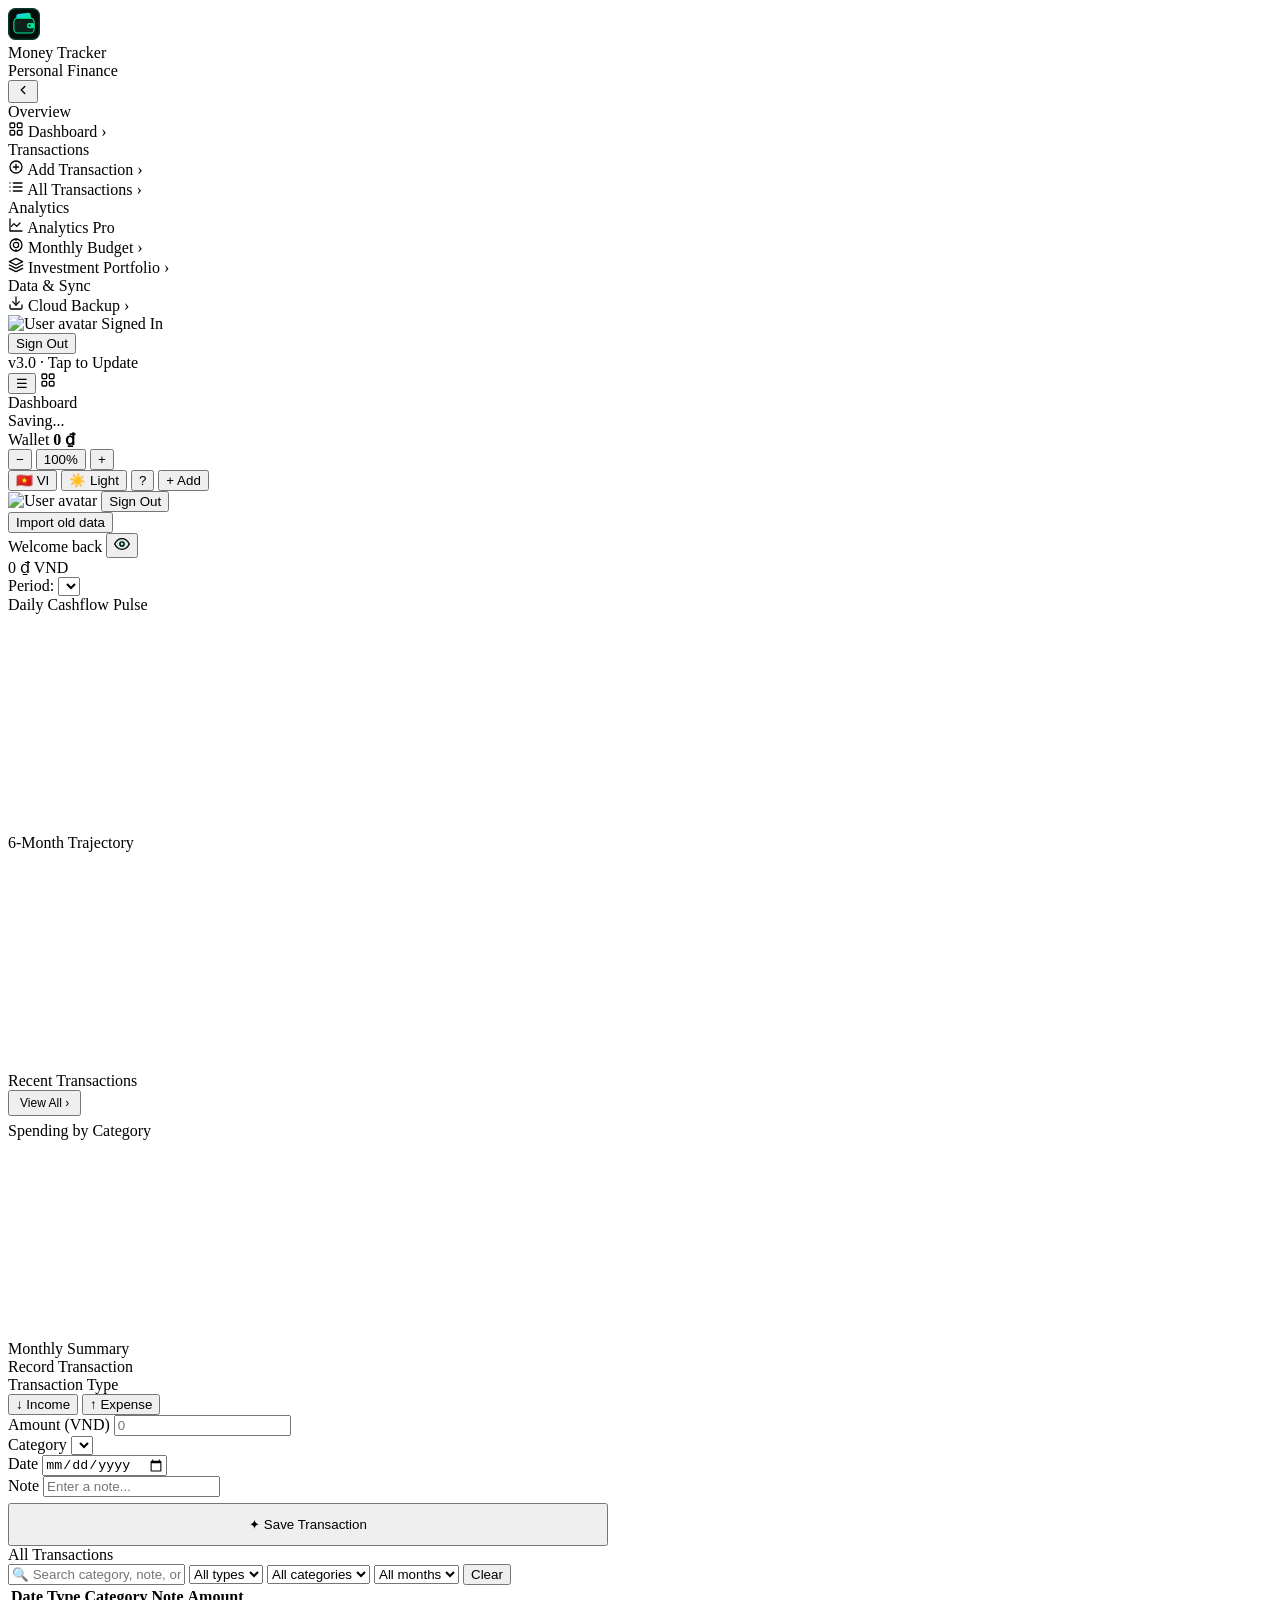
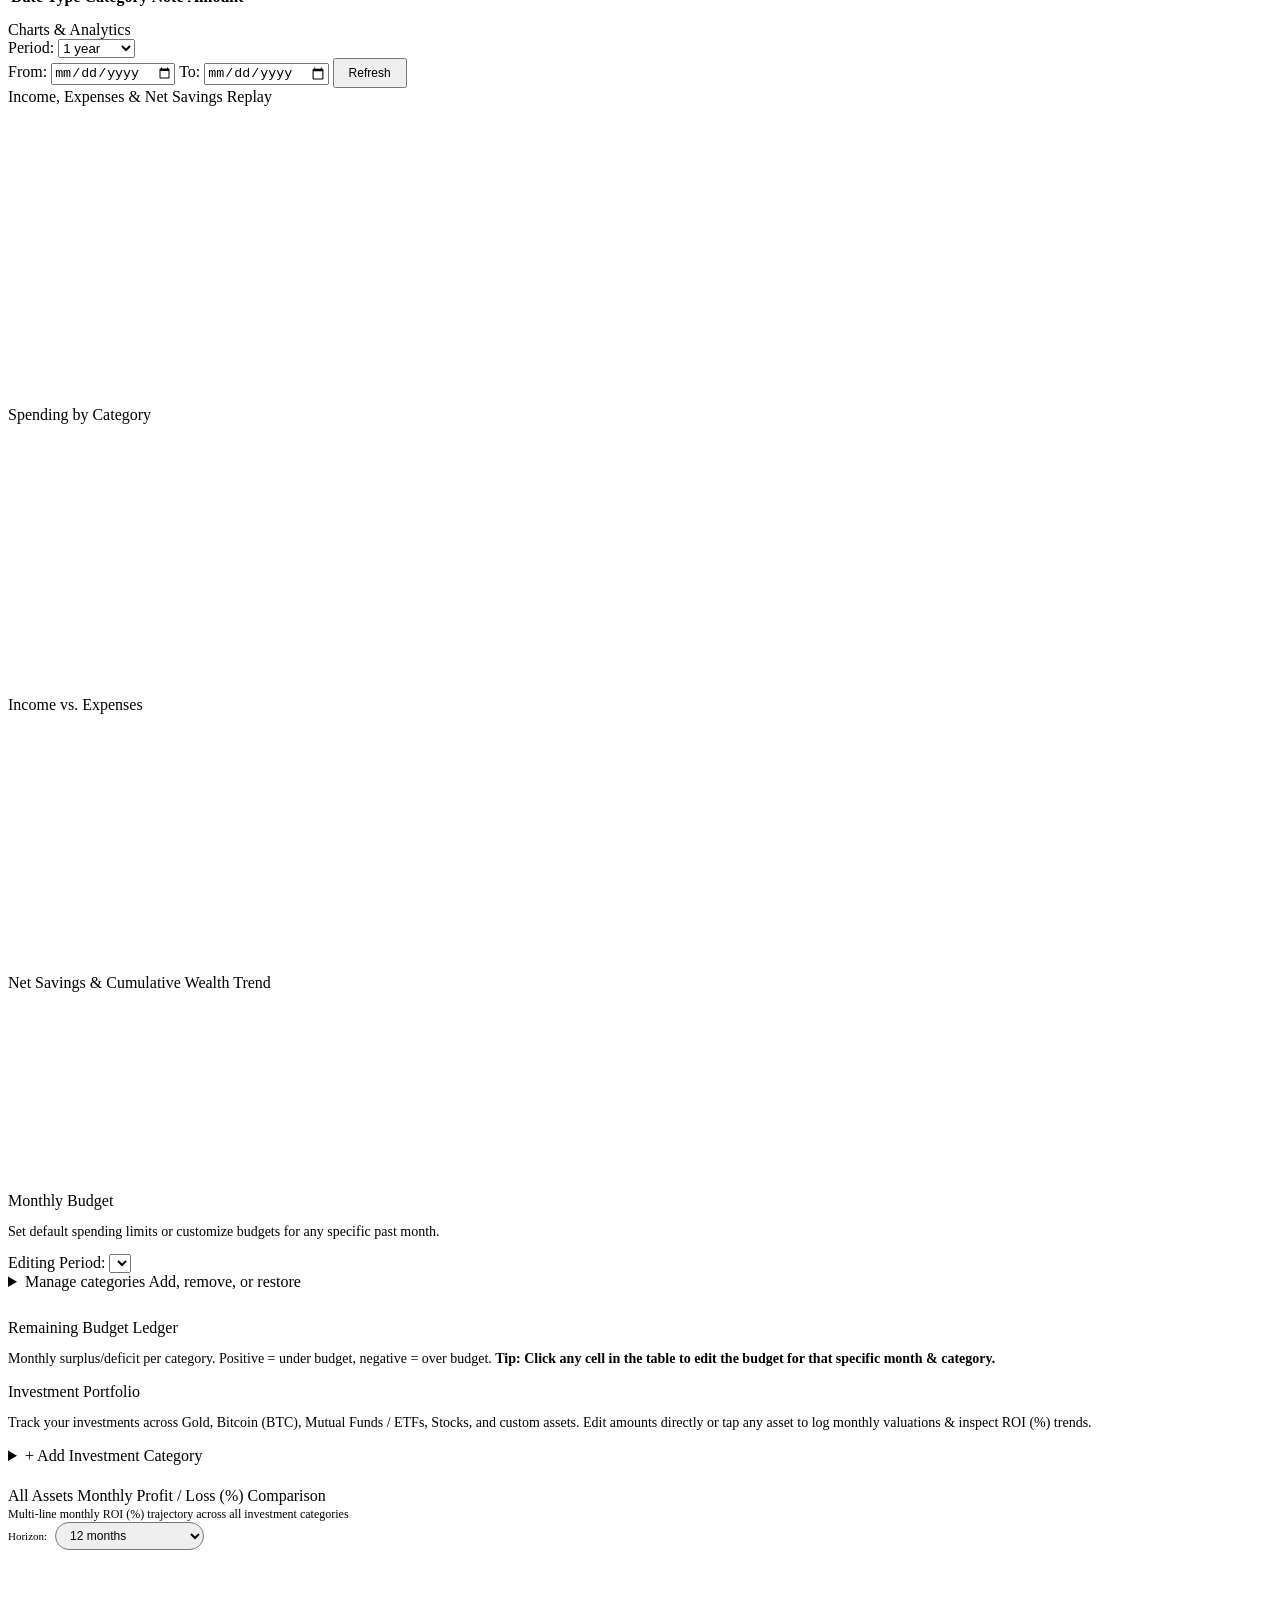
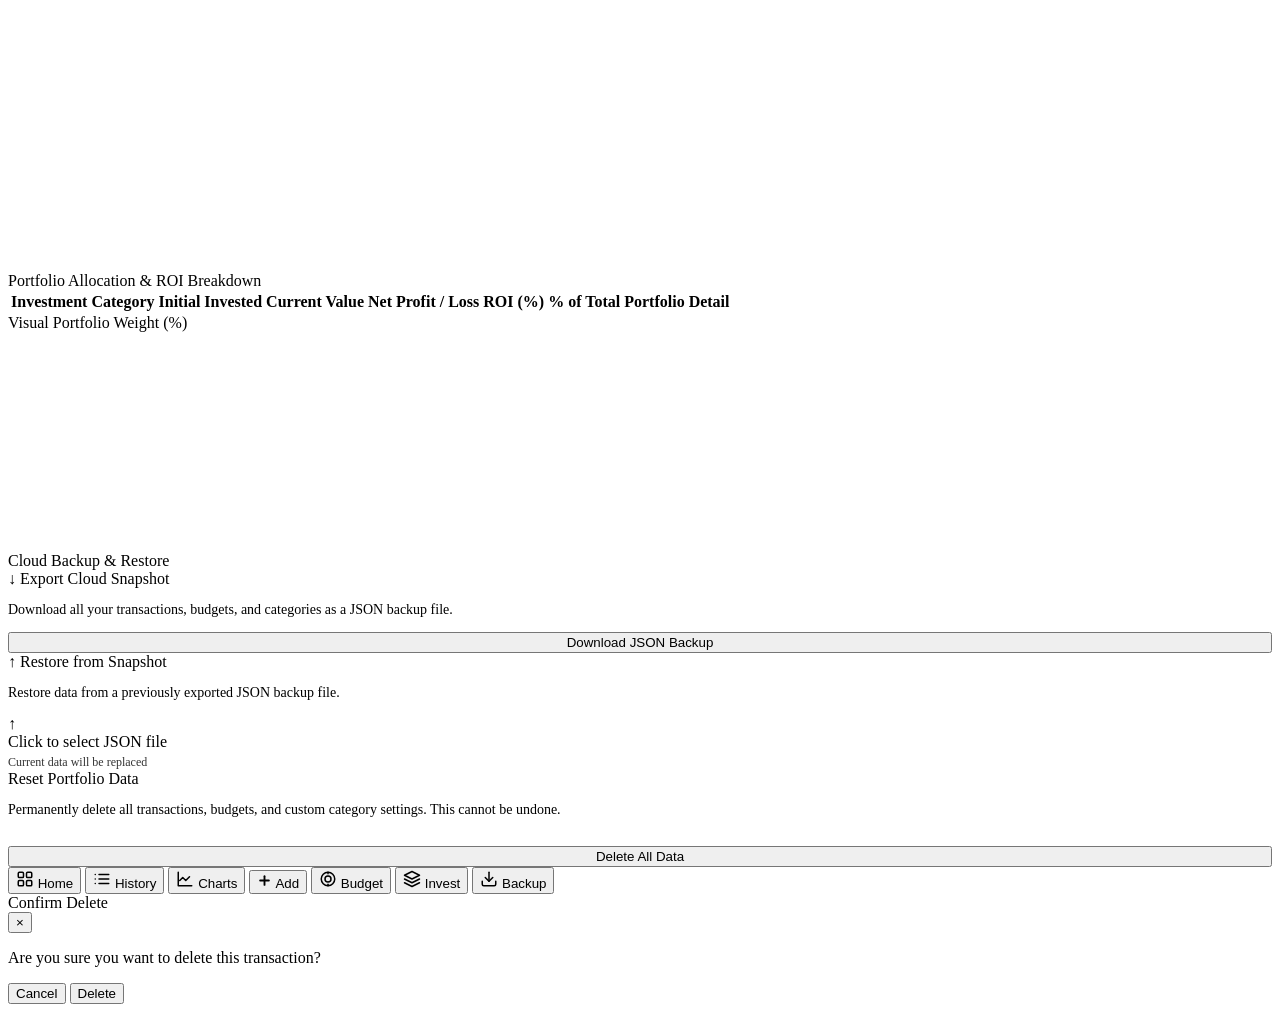
==== commit 13feb9aa: "feat(i18n): add Vietnamese and English language switcher across web and Android" ====
--- a/Web-App/public/index.html
+++ b/Web-App/public/index.html
@@ -12,7 +12,7 @@
 <link rel="preconnect" href="https://fonts.googleapis.com">
 <link rel="preconnect" href="https://fonts.gstatic.com" crossorigin>
 <link href="https://fonts.googleapis.com/css2?family=JetBrains+Mono:wght@500;600;700&family=Plus+Jakarta+Sans:wght@400;500;600;700;800&display=swap" rel="stylesheet">
-<link rel="stylesheet" href="/assets/css/app.css?v=31">
+<link rel="stylesheet" href="/assets/css/app.css?v=32">
 
 <!-- Firebase SDKs (compat v10) -->
 <script src="https://www.gstatic.com/firebasejs/10.7.0/firebase-app-compat.js"></script>
@@ -165,7 +165,7 @@
   </div>
   <div class="sidebar-footer" role="button" tabindex="0" onclick="forceUpdateApp()" title="Tap to force check &amp; update app to latest version" style="cursor:pointer">
     <span class="live-status-dot"></span>
-    <span class="sidebar-footer-text">v2.9 · Tap to Update</span>
+    <span class="sidebar-footer-text">v3.0 · Tap to Update</span>
   </div>
 </nav>
 
@@ -194,6 +194,9 @@
         <button type="button" class="zoom-reset-btn" id="ui-zoom-label" onclick="resetUiZoom()" title="Reset Zoom to 100%" aria-label="Reset zoom">100%</button>
         <button type="button" class="zoom-step-btn" onclick="adjustUiZoom(10)" title="Zoom In" aria-label="Zoom in">+</button>
       </div>
+      <button type="button" class="btn btn-outline lang-toggle-btn" id="lang-toggle-btn" onclick="toggleLanguage()" title="Switch Language (Tiếng Việt / English)" aria-label="Switch Language">
+        🇻🇳 VI
+      </button>
       <button type="button" class="btn btn-outline theme-toggle-btn" id="theme-toggle-btn" onclick="toggleTheme()" title="Switch Light / Dark Mode" aria-label="Toggle Light or Dark Mode">
         ☀️ Light
       </button>
@@ -792,17 +795,17 @@
 <div id="toast-container" aria-live="polite"></div>
 
 <!-- App scripts -->
-<script src="/assets/js/config.js?v=31"></script>
-<script src="/assets/js/auth.js?v=31"></script>
-<script src="/assets/js/categories.js?v=31"></script>
-<script src="/assets/js/db.js?v=31"></script>
-<script src="/assets/js/app.js?v=31"></script>
-<script src="/assets/js/dashboard.js?v=31"></script>
-<script src="/assets/js/transactions.js?v=31"></script>
-<script src="/assets/js/charts.js?v=31"></script>
-<script src="/assets/js/budget.js?v=31"></script>
-<script src="/assets/js/portfolio.js?v=31"></script>
-<script src="/assets/js/dataio.js?v=31"></script>
+<script src="/assets/js/config.js?v=32"></script>
+<script src="/assets/js/auth.js?v=32"></script>
+<script src="/assets/js/categories.js?v=32"></script>
+<script src="/assets/js/db.js?v=32"></script>
+<script src="/assets/js/app.js?v=32"></script>
+<script src="/assets/js/dashboard.js?v=32"></script>
+<script src="/assets/js/transactions.js?v=32"></script>
+<script src="/assets/js/charts.js?v=32"></script>
+<script src="/assets/js/budget.js?v=32"></script>
+<script src="/assets/js/portfolio.js?v=32"></script>
+<script src="/assets/js/dataio.js?v=32"></script>
 
 <!-- Service Worker Registration -->
 <script>
